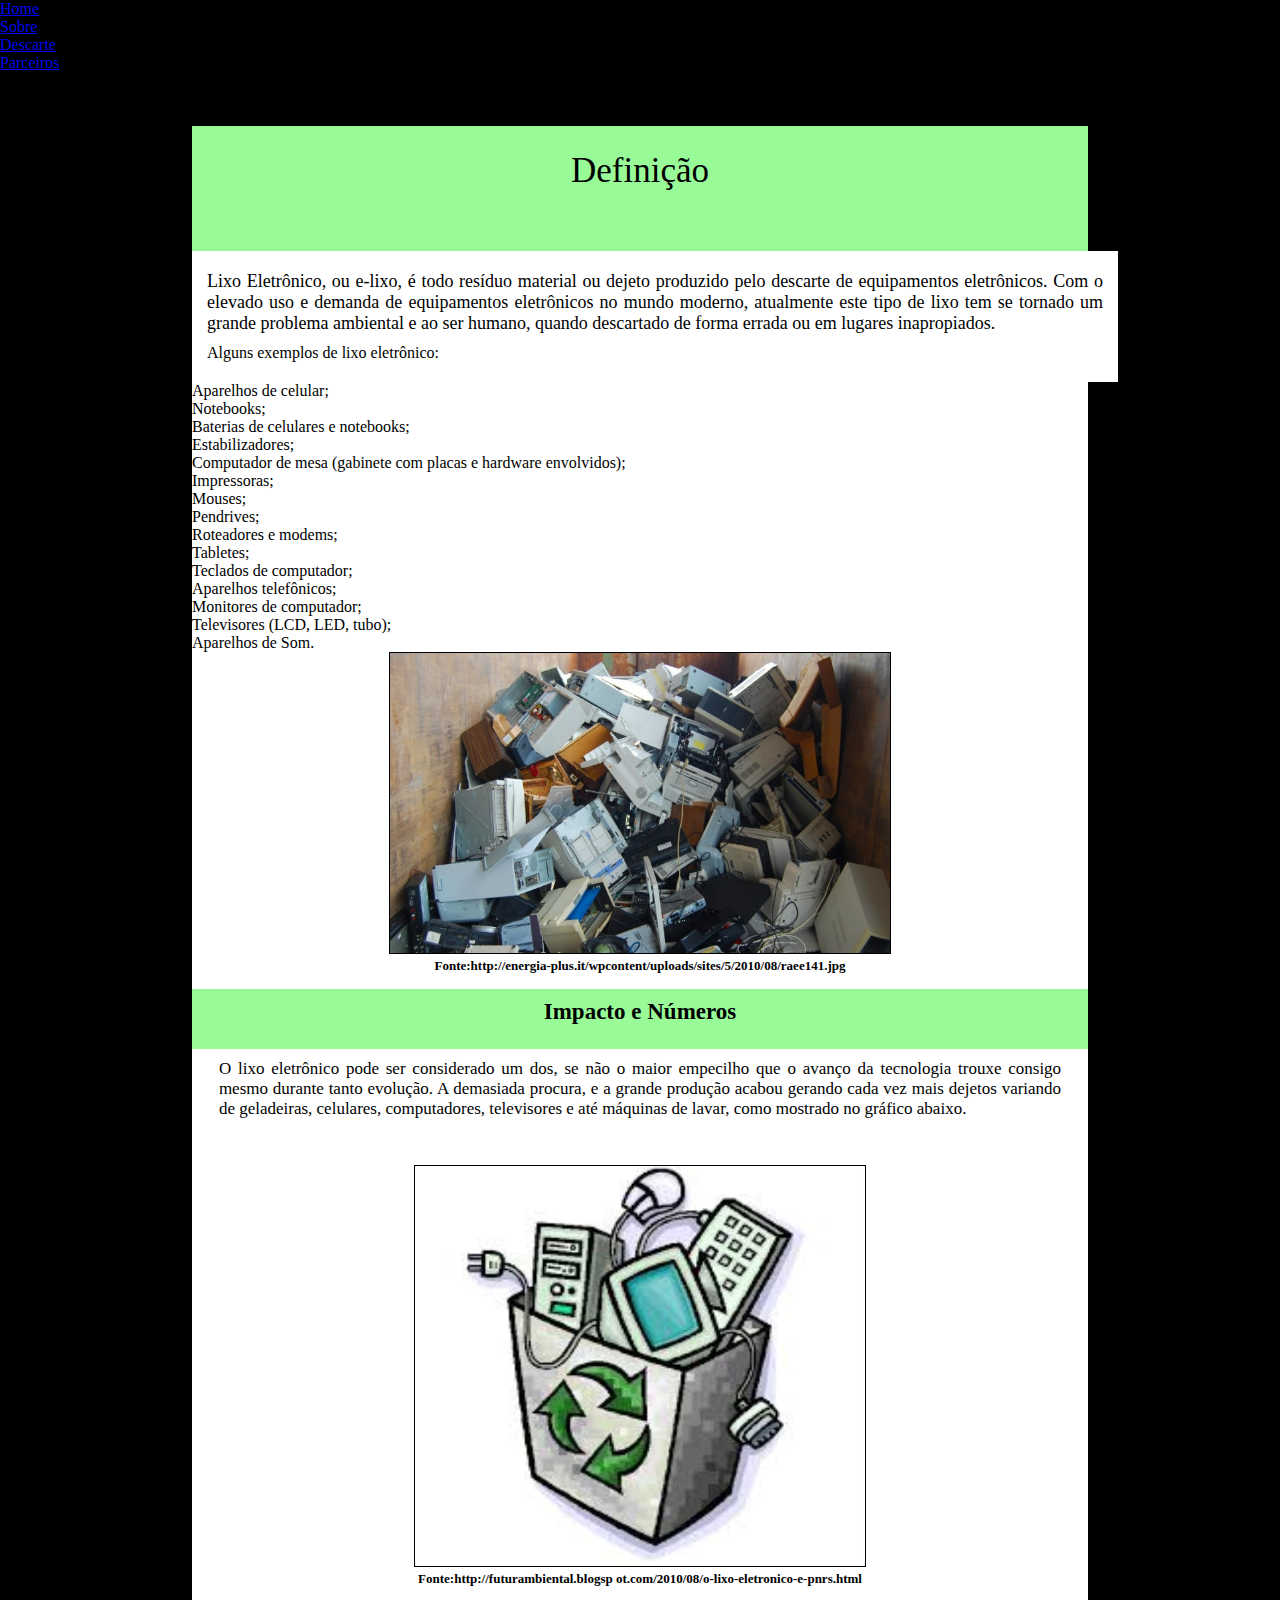
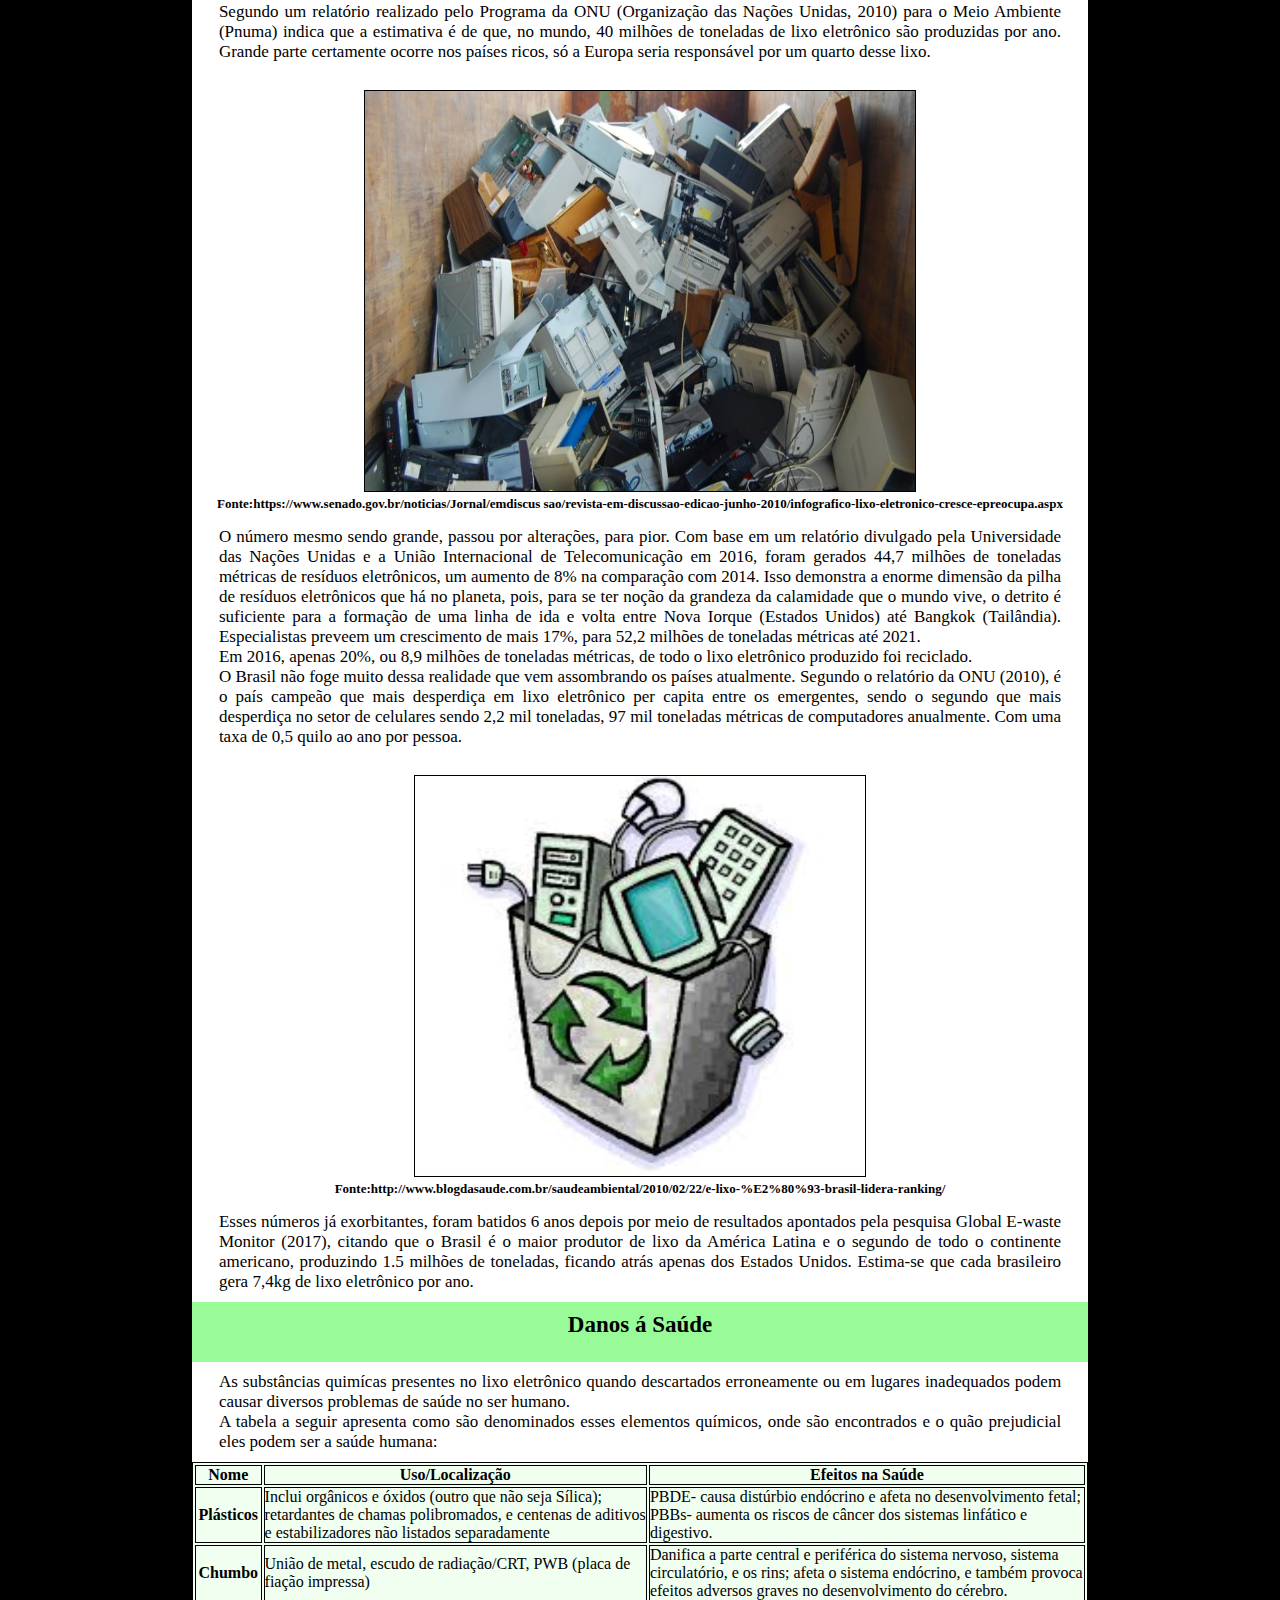
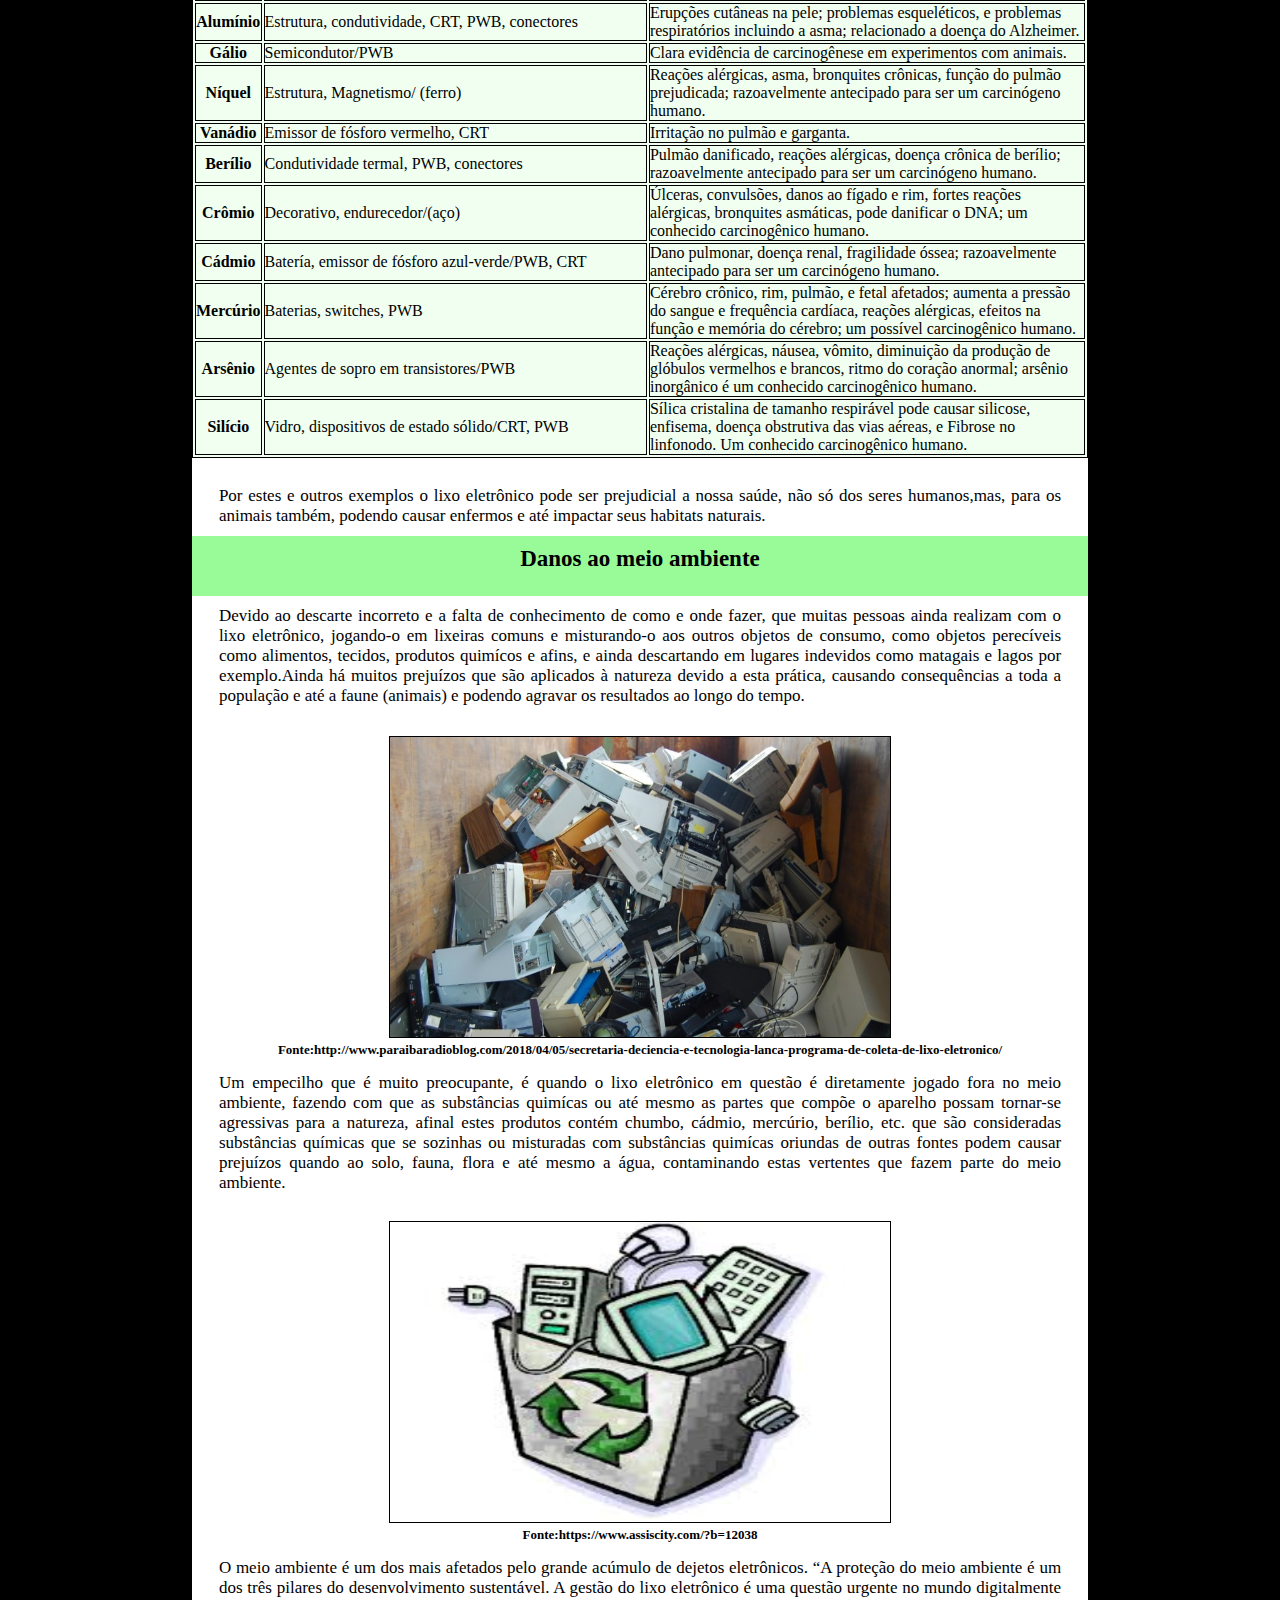
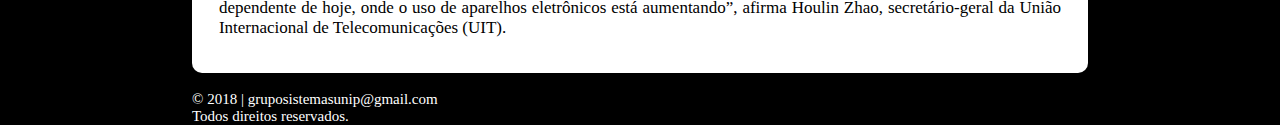
==== definicao.html @ 94b0175c "criando outras paginas e css da pagina definicao" ====
<!DOCTYPE html>
<html lang="en">
<head>
    <meta charset="UTF-8">
    <meta http-equiv="X-UA-Compatible" content="IE=edge">
    <meta name="viewport" content="width=device-width, initial-scale=1.0">
    <link rel="stylesheet" href="css/style.css">
    <!-- <link rel="shortcut icon" href="css/imagens/icone.ico" type="image/x-icon"/> -->
    <title>definicao</title>
</head>
<body>
    <div class="menu">
        <ul class="menu-list">
            <li><a href="index.html">Home</a></li>
            <li><a href="sobre.html">Sobre</a></li>
            <li><a href="descarte.html">Descarte</a></li>
            <li><a href="parceiros.html">Parceiros</a></li>
        </ul>
    </div>
    <br><br><br>
    <div class="wrap">
        <div class="titulo-div">
            <p class="tit">Definição</p>
        </div>
        <div class="subtitulo-div">
            <p class="subt">
                Lixo Eletrônico, ou e-lixo, é todo resíduo material ou dejeto produzido pelo descarte de equipamentos eletrônicos. Com o elevado uso e demanda de equipamentos eletrônicos no mundo moderno, atualmente este tipo de lixo tem se tornado um grande problema ambiental e ao ser humano, quando descartado de forma errada ou em lugares inapropiados.</p>
                <p class="subtn">Alguns exemplos de lixo eletrônico:</p>
            </p> 
        </div>
        <div class="lista">
            <ul>
                <li>Aparelhos de celular;</li>
                <li>Notebooks;</li>
                <li>Baterias de celulares e notebooks;</li>
                <li>Estabilizadores;</li>
                <li>Computador de mesa (gabinete com placas e hardware envolvidos);</li>
                <li>Impressoras;</li>
                <li>Mouses;</li>
                <li>Pendrives;</li>
                <li>Roteadores e modems;</li>
                <li>Tabletes;</li>
                <li>Teclados de computador;</li>
                <li>Aparelhos telefônicos;</li>
                <li>Monitores de computador;</li>
                <li>Televisores	(LCD, LED, tubo);</li>
                <li>Aparelhos de Som.</li>
            </ul>
        </div>
        <div id="lixo">
            <center>
                <img src="./css/img/1.jpeg" alt="Lixo eletrônico" height="300" width="500" border="1">
            </center>
            <h3>Fonte:http://energia-plus.it/wpcontent/uploads/sites/5/2010/08/raee141.jpg</h3>
            <div class="divc">
                <center>
                    <h1>Impacto e Números</h1>
                </center>
            </div>
            <p>
                O lixo eletrônico pode ser considerado um dos, se não o maior empecilho que o avanço da tecnologia trouxe consigo mesmo durante tanto evolução. A demasiada procura, e a grande produção acabou gerando cada vez mais dejetos variando de geladeiras, celulares, computadores, televisores e até máquinas de lavar, como mostrado no gráfico abaixo. 
            </p>
            <br><br>
            <center>
                <img src="./css/img/2.jpg" alt="Lixo eletrônico" height="400" width="450" border="1">
            </center>
            <h3>Fonte:http://futurambiental.blogsp ot.com/2010/08/o-lixo-eletronico-e-pnrs.html </h3>
            <p>
                Segundo um relatório realizado pelo Programa da ONU (Organização das Nações Unidas, 2010) para o Meio Ambiente (Pnuma) indica que a estimativa é de que, no mundo, 40 milhões de toneladas de lixo eletrônico são produzidas por ano. Grande parte certamente ocorre nos países ricos, só a Europa seria responsável por um quarto desse lixo.
            </p>
            <br>
            <center>
                <img src="./css/img/1.jpeg" alt="Lixo eletrônico" height="400" width="550" border="1">
            </center>
            <h3>Fonte:https://www.senado.gov.br/noticias/Jornal/emdiscus sao/revista-em-discussao-edicao-junho-2010/infografico-lixo-eletronico-cresce-epreocupa.aspx</h3>
            <p>
                O número mesmo sendo grande, passou por alterações, para pior. Com base em um relatório divulgado pela Universidade das Nações Unidas e a União Internacional de Telecomunicação em 2016, foram gerados 44,7 milhões de toneladas métricas de resíduos eletrônicos, um aumento de 8% na comparação com 2014. Isso demonstra a enorme dimensão da pilha de resíduos eletrônicos que há no planeta, pois, para se ter noção da grandeza da calamidade que o mundo vive, o detrito é suficiente para a formação de uma linha de ida e volta entre Nova Iorque (Estados Unidos) até Bangkok (Tailândia). Especialistas preveem um crescimento de mais 17%, para 52,2 milhões de toneladas métricas até 2021.<br />Em 2016, apenas 20%, ou 8,9 milhões de toneladas métricas, de todo o lixo eletrônico produzido foi reciclado. <br />O Brasil não foge muito dessa realidade que vem assombrando os países atualmente. Segundo o relatório da ONU (2010), é o país campeão que mais desperdiça em lixo eletrônico per capita entre os emergentes, sendo o segundo que mais desperdiça  no setor de celulares sendo 2,2 mil toneladas, 97 mil toneladas métricas de computadores anualmente. Com uma taxa de 0,5 quilo ao ano por pessoa.
            </p>
            <br>
            <center>
                <img src="./css/img/2.jpg" alt="Lixo eletrônico" height="400" width="450" border="1">
            </center>
            <h3>Fonte:http://www.blogdasaude.com.br/saudeambiental/2010/02/22/e-lixo-%E2%80%93-brasil-lidera-ranking/</h3>
            <p>
                Esses números já exorbitantes, foram batidos 6 anos depois por meio de resultados apontados pela pesquisa Global E-waste Monitor (2017), citando que o Brasil é o maior produtor de lixo da América Latina e o segundo de todo o continente americano, produzindo 1.5 milhões de toneladas, ficando atrás apenas dos Estados Unidos.  Estima-se que cada brasileiro gera 7,4kg de lixo eletrônico por ano.
            </p>
            <div class="divc">
                <center>
                    <h1>Danos á Saúde</h1>
                </center>
            </div>
            <p>
                As substâncias quimícas presentes no lixo eletrônico quando descartados erroneamente ou em lugares inadequados podem causar diversos problemas de saúde no ser humano.<br />A tabela a seguir apresenta como são denominados esses elementos químicos, onde são encontrados e o quão prejudicial eles podem ser a saúde humana:<br />
            </p>

            <table>
                <tr> 
                    <th> Nome </th>
                    <th> Uso/Localização </th>
                    <th> Efeitos na Saúde </th>
                </tr>
                <tr> 
                    <th> Plásticos </th>
                    <td> Inclui orgânicos e óxidos (outro que não seja Sílica); retardantes de chamas polibromados, e centenas de aditivos e estabilizadores não listados separadamente </td> 
                    <td> PBDE- causa distúrbio endócrino e afeta no desenvolvimento fetal; PBBs- aumenta os riscos de câncer dos sistemas linfático e digestivo. </td> 
                </tr>
                <tr> 
                    <th> Chumbo </th>
                    <td> União de metal, escudo de radiação/CRT, PWB (placa de fiação impressa) </td>
                    <td> Danifica a parte central e periférica do sistema nervoso, sistema circulatório, e os rins; afeta o sistema endócrino, e também provoca efeitos adversos graves no desenvolvimento do cérebro. </td> 
                </tr>
                <tr> 
                    <th> Alumínio </th>
                    <td> Estrutura, condutividade, CRT, PWB, conectores </td>
                    <td> Erupções cutâneas na pele; problemas esqueléticos, e problemas respiratórios incluindo a asma; relacionado a doença do Alzheimer. </td>
                </tr>
                <tr> 
                    <th> Gálio </th>
                    <td> Semicondutor/PWB </td>
                    <td> Clara evidência de carcinogênese em experimentos com animais. </td> 
                </tr>
                <tr> 
                    <th> Níquel </th>
                    <td> Estrutura, Magnetismo/ (ferro) </td> 
                    <td> Reações alérgicas, asma, bronquites crônicas, função do pulmão prejudicada; razoavelmente antecipado para ser um carcinógeno humano. </td>
                </tr>
                <tr> 
                    <th> Vanádio </th> 
                    <td> Emissor de fósforo vermelho, CRT </td> 
                    <td> Irritação no pulmão e garganta. </td> 
                </tr>
                <tr> 
                    <th> Berílio </th> 
                    <td> Condutividade termal, PWB, conectores </td> 
                    <td> Pulmão danificado, reações alérgicas, doença crônica de berílio; razoavelmente antecipado para ser um carcinógeno humano. </td> 
                </tr>
                <tr> 
                    <th> Crômio </th> 
                    <td> Decorativo, endurecedor/(aço) </td> 
                    <td> Úlceras, convulsões, danos ao fígado e rim, fortes reações alérgicas, bronquites asmáticas, pode danificar o DNA; um conhecido carcinogênico humano. </td> 
                </tr>
                <tr> 
                    <th> Cádmio </th> 
                    <td> Batería, emissor de fósforo azul-verde/PWB, CRT </td> 
                    <td> Dano pulmonar, doença renal, fragilidade óssea; razoavelmente antecipado para ser um carcinógeno humano. </td> 
                </tr>
                <tr> 
                    <th> Mercúrio </th> 
                    <td> Baterias, switches, PWB  </td> 
                    <td> Cérebro crônico, rim, pulmão, e fetal afetados; aumenta a pressão do sangue e frequência cardíaca, reações alérgicas, efeitos na função e memória do cérebro; um possível carcinogênico humano. </td> 
                </tr>
                <tr> 
                    <th> Arsênio </th> 
                    <td> Agentes de sopro em transistores/PWB </td> 
                    <td> Reações alérgicas, náusea, vômito, diminuição da produção de glóbulos vermelhos e brancos, ritmo do coração anormal; arsênio inorgânico é um conhecido carcinogênico humano. </td> 
                </tr>
                <tr> 
                    <th> Silício </th> 
                    <td> Vidro, dispositivos de estado sólido/CRT, PWB </td> 
                    <td> Sílica cristalina de tamanho respirável pode causar silicose, enfisema, doença obstrutiva das vias aéreas, e  Fibrose no linfonodo. Um conhecido carcinogênico humano. </td> 
                </tr>
            </table>
            <br>

            <p>
                Por estes e outros exemplos o lixo eletrônico pode ser prejudicial a nossa saúde, não só dos seres humanos,mas, para os animais também, podendo causar enfermos e até impactar seus habitats naturais. <br />
            </p>

            <div class="divc">
                <center>
                    <h1>Danos ao meio ambiente</h1>
                </center>
            </div>
            <p>
                Devido ao descarte incorreto e a falta de conhecimento de como e onde fazer, que muitas pessoas ainda realizam com o lixo eletrônico, jogando-o em lixeiras comuns e misturando-o aos outros objetos de consumo, como objetos perecíveis como alimentos, tecidos, produtos quimícos e afins, e ainda descartando em lugares indevidos como matagais e lagos por exemplo.Ainda há muitos prejuízos que são aplicados à natureza devido a esta prática, causando consequências a toda a população e até a faune (animais) e podendo agravar os resultados ao longo do tempo.<br /><br />
            </p>

            <center>
                <img src="./css/img/1.jpeg" alt="Lixo eletrônico" height="300" width="500" border="1">
            </center>
            
            <h3>Fonte:http://www.paraibaradioblog.com/2018/04/05/secretaria-deciencia-e-tecnologia-lanca-programa-de-coleta-de-lixo-eletronico/</h3>

            <p>
                Um empecilho que é muito preocupante, é quando o lixo eletrônico em questão é diretamente jogado fora no meio ambiente, fazendo com que as substâncias quimícas ou até mesmo as partes que compõe o aparelho possam tornar-se agressivas para a natureza, afinal estes produtos contém chumbo, cádmio, mercúrio, berílio, etc. que são consideradas substâncias químicas que se sozinhas ou misturadas com substâncias quimícas oriundas de outras fontes podem causar prejuízos quando ao solo, fauna, flora e até mesmo a água, contaminando estas vertentes que fazem parte do meio ambiente.
            </p>
            <br>
            <center>
                <img src="./css/img/2.jpg" alt="Lixo eletrônico" height="300" width="500" border="1">
            </center>

            <h3>Fonte:https://www.assiscity.com/?b=12038</h3>
            <p>
                O meio ambiente é um dos mais afetados pelo grande acúmulo de dejetos eletrônicos. 
                “A proteção do meio ambiente é um dos três pilares do desenvolvimento sustentável. A gestão do lixo eletrônico é uma questão urgente no mundo digitalmente dependente de hoje, onde o uso de aparelhos eletrônicos está aumentando”, afirma Houlin Zhao, secretário-geral da União Internacional de Telecomunicações 
                (UIT).
            </p>
        </div>
    </div>
    <div class="footer-page">
        <p class="classep">
            &#169 2018 | gruposistemasunip@gmail.com<br>Todos direitos reservados. 
        </p>
    </div>
</body>
</html>
---- css/style.css ----
* {
    padding: 0;
    margin: 0
}
body {
    background-color: #000;
} 
/* index */
.bg-preto{
    margin:0;
    width: 100%;
    height: 100%;
    background: rgba(0, 0, 0, 0.8);
    position:absolute;
    z-index:1;
} 
.bg-branco{
    margin-top:10%;
    margin-left:10%;
    width: 800px;
    height: 250px;
    position:absolute;
    z-index:2;
    text-align:justify;
} 
p.tx-index{
    font-family:'safeplace';
    font-size:40px;
    color:#fff;
    text-align:justify;
} 
.tx-botao{
    word-spacing:1px;
    letter-spacing:2px;
    font-size:25px;
    color:#000;
    text-align: center;
    vertical-align:center;
    font-family:'lastyears';
} 
.botao-site{
    margin-top:2%;
    padding-top:18px;
    width:250px;
    height:80px;
    background: rgba(252, 255, 255, 0.5);
    border-color:#000;
    border-style:solid;
    border-radius:10px;
    z-index: 3;
    position:absolute;
} 

/* footer index*/
.footer{
    position: absolute;
    background-color: #000000;
    height: 70px;
    width: 100%;
    z-index: 1;
    bottom:0px;
} 
p.classep{
    font-family:'roboto';
    color:#fff;
    font-size:15px;
    margin-left:15%;
    margin-top: 18px;
}

/* definicao */

.wrap{
    width:auto;
    height:auto;
    margin-left:15%;
    margin-right:15%;
    background-color: #fff;
    border-radius:10px;
    padding-bottom:25px;
} 
.titulo-div{
    width:100%;
    height:100px;
    padding-top:25px;
    background-color:#98FB98;
}
p.tit{
    font-size:35px;
    font-family:'lastyears';
    text-align:center;
    color:#000;
} 
.subtitulo-div{
    width:100%;
    height:auto;
    padding-top:20px;
    padding-bottom: 20px;
    background-color:#fff;
    padding-left:15px;
    padding-right:15px;
}
p.subt{
    font-size:18px;
    text-align:justify;
    font-family:'lucida';
    padding-bottom:10px;
} 
p.subt-n{
    font-size:18px;
    text-align:justify;
    font-family:'lucida';
    padding-bottom:10px;
    font-weight: 900;
}
#lista ul{
    list-style-type:disc;
    margin-left:10px;
    margin-bottom:20px;
    list-style-position: inside;
} 
#lista ul li{
    list-style-type:disc;
    font-size:17px;
    color:#000;
    font-family:'lucida';
    margin-right: 3%;
    text-align:justify;
} 
#lixo h2{
    font-size:14px;
    font-family:'lucida';
    font-style:italic;
    color:#000;
    margin-left: 3%;
    margin-right: 3%;
    text-align: justify;
} 
#lixo h1{
    font-size:23px;
    font-family:'lastyears';
    color:#000;
    margin-bottom:10px;
}
#lixo a{
    font-size:17px;
    color:#000;
    font-family:'lucida';
    text-align:justify;
    margin-top: 10px;
    margin-bottom:10px;
} 
#lixo p{
    font-size:17px;
    color:#000;
    font-family:'lucida';
    margin-left: 3%;
    margin-right: 3%;
    text-align:justify;
    margin-top:10px;
    margin-bottom:10px;
} 
#lixo table, th, td{
    border: 1px solid black;
    background-color: Honeydew;
    font-family: 'lucida';
} 
#lixo h3{
    font-size:13px;
    font-family:'roboto';
    text-align:center;
    margin-bottom: 15px;
    color:#000;
} 
#lixo strong{
    font-size:18px;
    color:#000;
    font-family:'lucida';
    font-weight:900;
    margin-left: 3%;
    margin-right: 3%;
    text-align:justify;
} 
.divc{
    width:100%;
    height:50px;
    background-color:#98FB98;
    padding-top:10px;
    padding-left: auto;
    padding-right:auto;
}
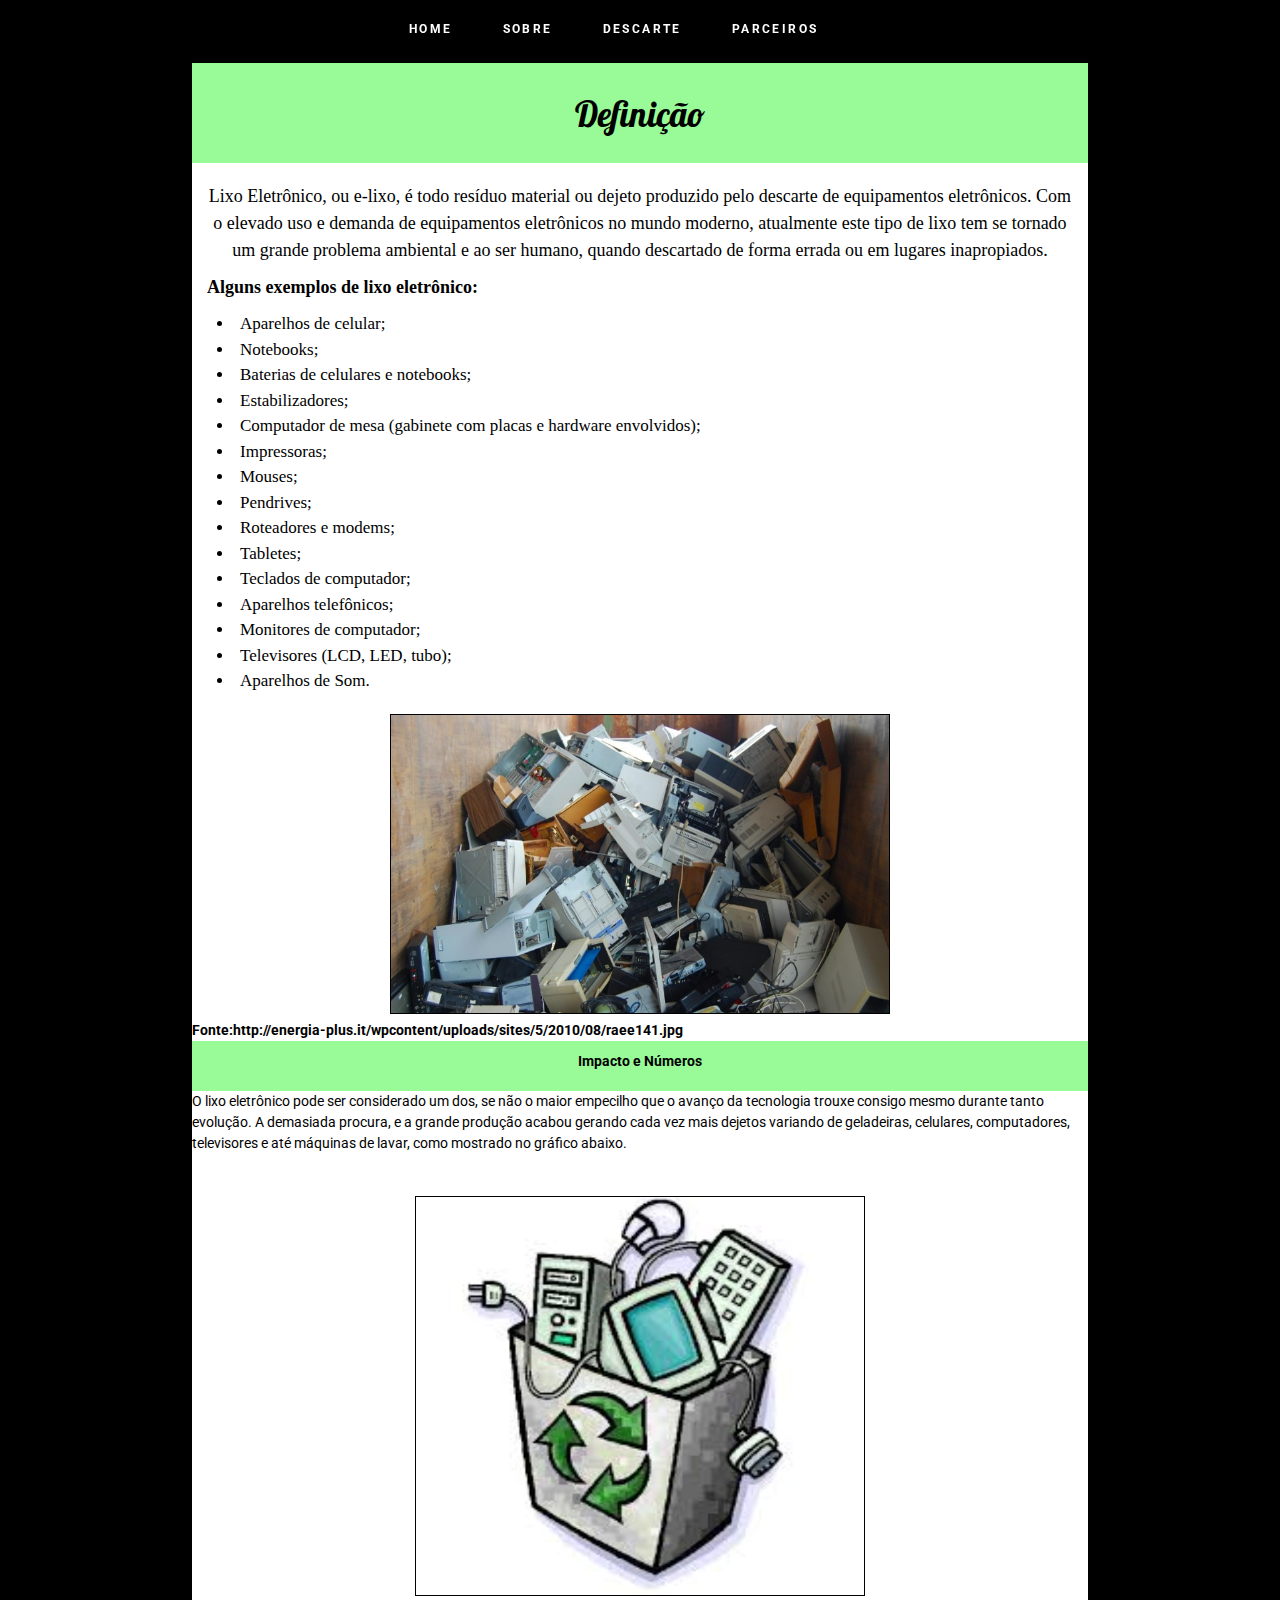
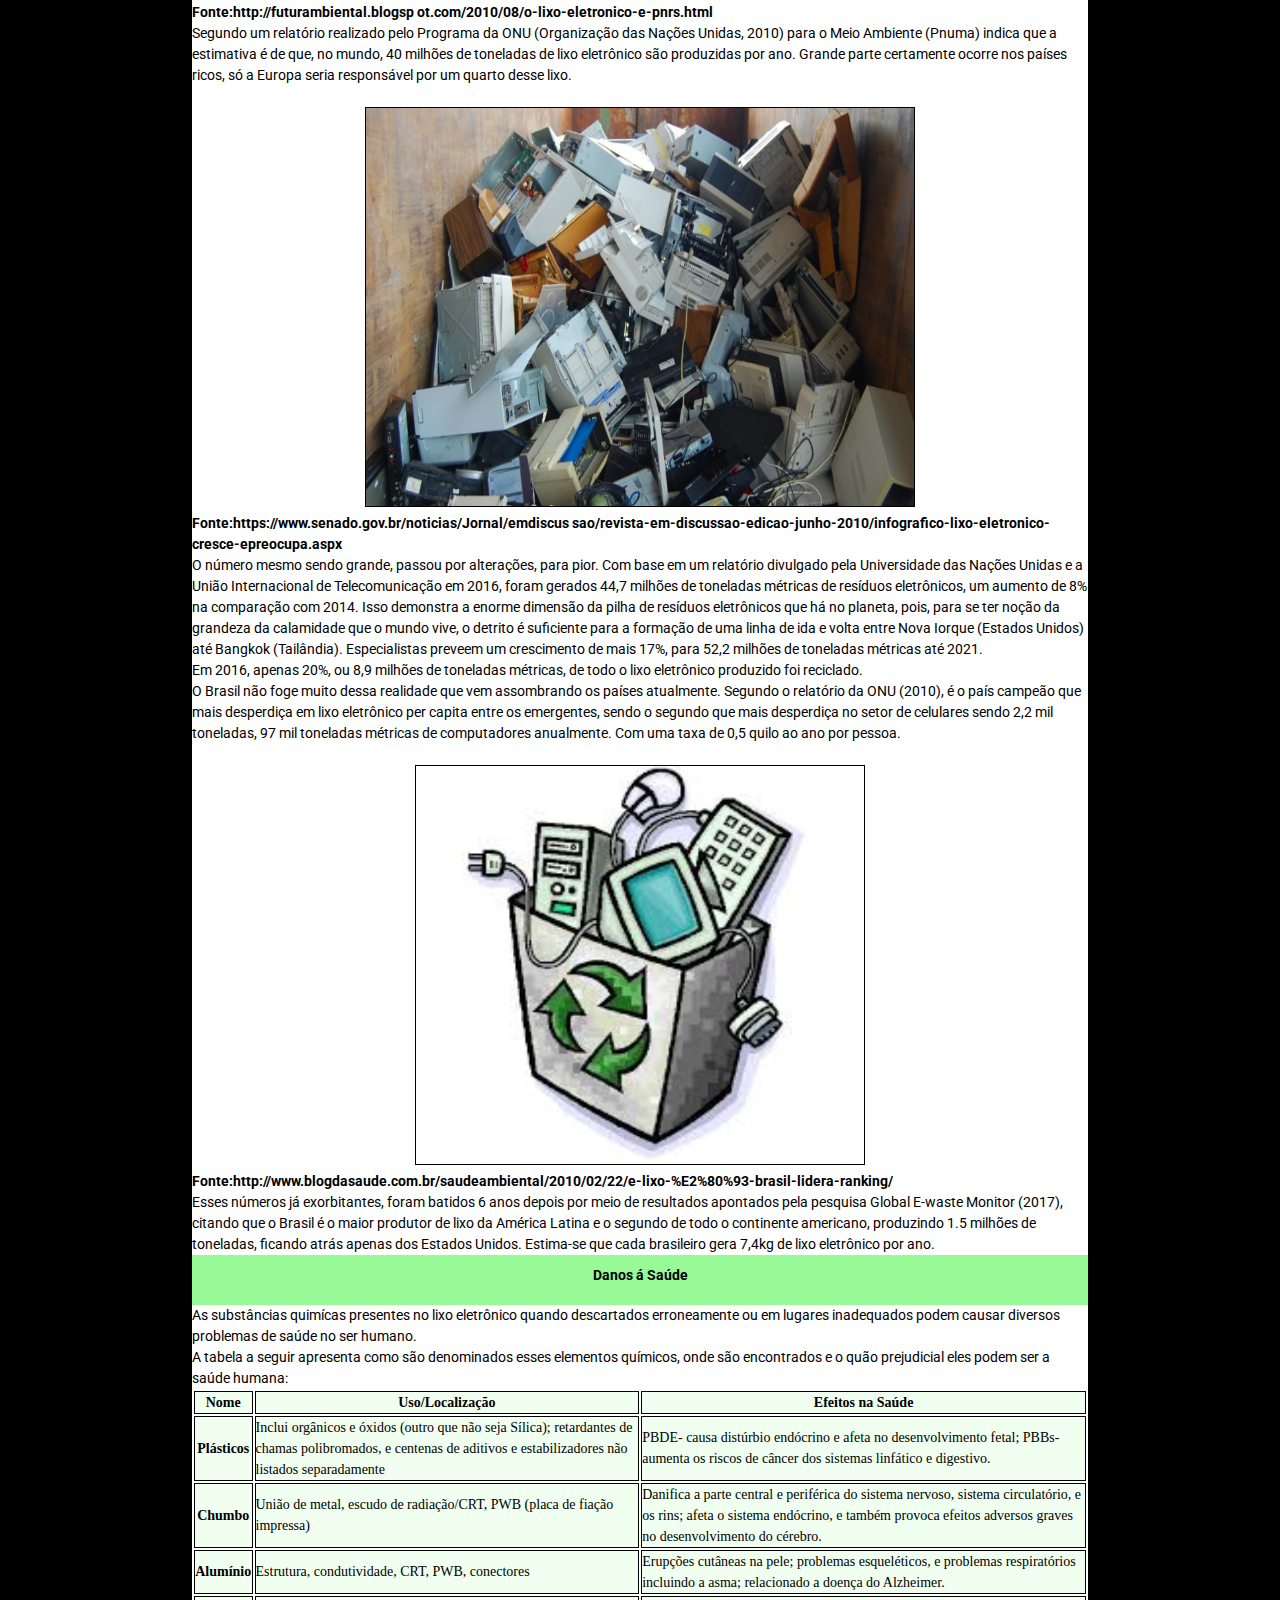
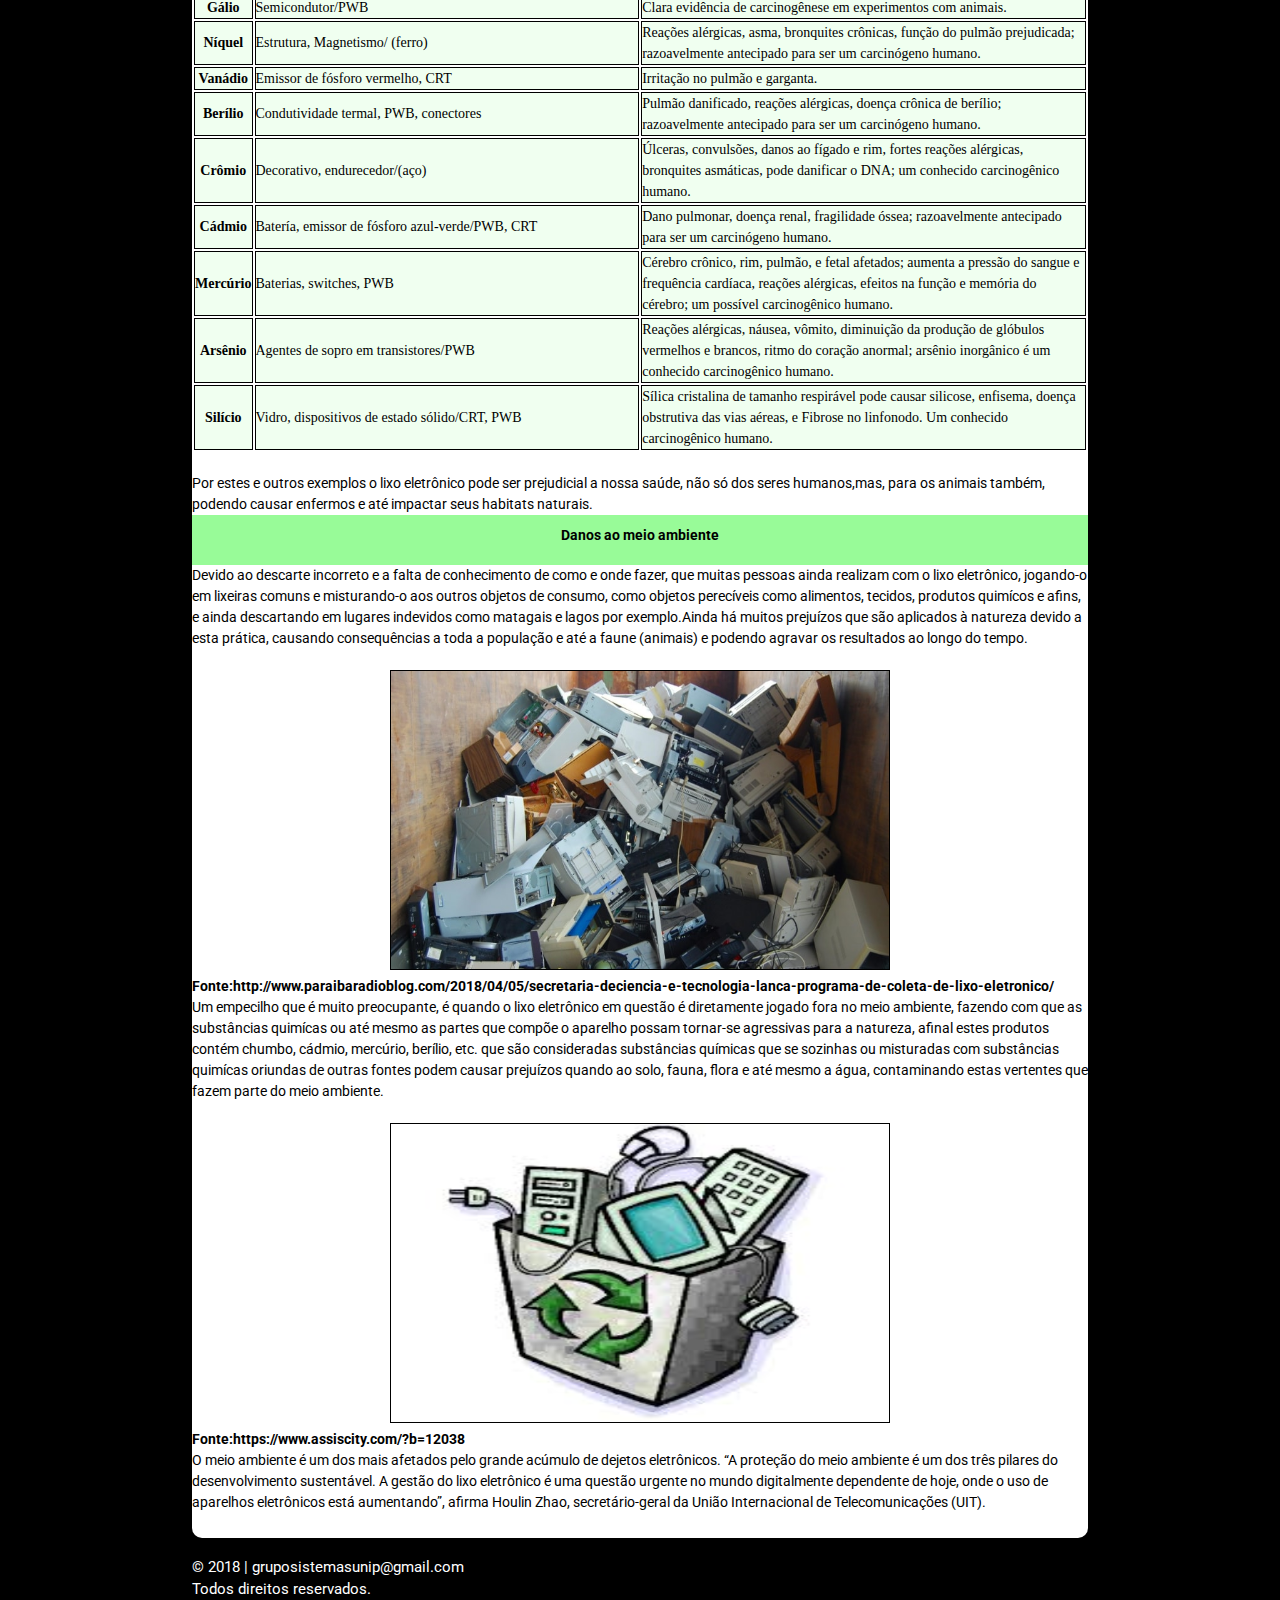
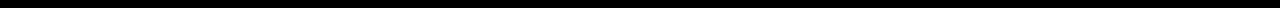
==== commit 03dfa0ef: "configurando font-family" ====
--- a/definicao.html
+++ b/definicao.html
@@ -24,10 +24,10 @@
         </div>
         <div class="subtitulo-div">
             <p class="subt">
-                Lixo Eletrônico, ou e-lixo, é todo resíduo material ou dejeto produzido pelo descarte de equipamentos eletrônicos. Com o elevado uso e demanda de equipamentos eletrônicos no mundo moderno, atualmente este tipo de lixo tem se tornado um grande problema ambiental e ao ser humano, quando descartado de forma errada ou em lugares inapropiados.</p>
-                <p class="subtn">Alguns exemplos de lixo eletrônico:</p>
-            </p> 
-        </div>
+                Lixo Eletrônico, ou e-lixo, é todo resíduo material ou dejeto produzido pelo descarte de equipamentos eletrônicos. Com o elevado uso e demanda de equipamentos eletrônicos no mundo moderno, atualmente este tipo de lixo tem se tornado um grande problema ambiental e ao ser humano, quando descartado de forma errada ou em lugares inapropiados.
+            </p>               
+        </div>
+        <p class="subt-n">Alguns exemplos de lixo eletrônico:</p>
         <div class="lista">
             <ul>
                 <li>Aparelhos de celular;</li>
--- a/css/style.css
+++ b/css/style.css
@@ -1,11 +1,87 @@
+/* fonts */
+@import url('https://fonts.googleapis.com/css2?family=Kaushan+Script&display=swap');
+@import url('https://fonts.googleapis.com/css2?family=Kaushan+Script&family=Roboto:ital,wght@0,400;0,700;1,300&display=swap');
+@import url('https://fonts.googleapis.com/css2?family=Roboto+Slab:wght@300;400&display=swap');
+@import url('https://fonts.googleapis.com/css2?family=Lobster&display=swap');
+
+/* @font-face {font-family: safeplace;src: url('fontes/safeplace.ttf');} 
+@font-face{font-family: lastyears;src: url('fontes/lasteryears.ttf');} 
+@font-face{font-family: roboto;src: url('fontes/roboto.ttf');} 
+@font-face{font-family: robot-bold;src: url('fontes/Roboto-Bold.ttf');} 
+@font-face{font-family: lucida;src: url('fontes/lucida.ttf');}  */
+
 * {
     padding: 0;
     margin: 0
 }
 body {
     background-color: #000;
+    font-family: 'Lucida Sans', 'Lucida Sans Regular', 'Lucida Grande', 'Lucida Sans Unicode', Geneva, Verdana, sans-serif;
+} 
+*, *:after, *:before{
+    margin: 0;
+    padding: 0;
+    box-sizing: border-box;
+    font-family: 'Roboto';
+    font-size: 14px;
+    line-height: 1.5;
 } 
 /* index */
+/* figure */
+.crossfade > figure {
+    animation: imageAnimation 30s linear infinite 0s;
+    backface-visibility: hidden;
+    background-size: cover;
+    background-position: center center;
+    color: transparent;
+    height: 100%;
+    left: 0px;
+    opacity: 0;
+    position: absolute;
+    top: 0px;
+    width: 100%;
+    z-index: 0;
+} 
+.crossfade > figure:nth-child(1) {
+    background-image: url('./img/1.jpeg');
+} 
+.crossfade > figure:nth-child(2) {
+    animation-delay: 6s;
+    background-image:url('./img/2.jpg');
+} 
+.crossfade > figure:nth-child(3) {
+    background-image: url('./img/1.jpeg');
+    animation-delay: 12s;
+}
+.crossfade > figure:nth-child(4) {
+    background-image: url('./img/2.jpg');
+    animation-delay: 18s;
+}
+.crossfade > figure:nth-child(5) {
+    background-image: url('./img/1.jpeg');
+    animation-delay: 24s;
+}
+
+@keyframes imageAnimation{ 
+    0% {
+        animation-timing-function: ease-in;
+        opacity: 0;
+    } 
+    8% {
+        animation-timing-function: ease-out;
+        opacity: 1;
+    } 
+    17% {
+        opacity: 1;
+    } 
+    25% {
+        opacity: 0;
+    } 
+    100% {
+        opacity: 0;
+    } 
+}
+
 .bg-preto{
     margin:0;
     width: 100%;
@@ -24,7 +100,7 @@
     text-align:justify;
 } 
 p.tx-index{
-    font-family:'safeplace';
+    font-family:'Kaushan Script', serif;
     font-size:40px;
     color:#fff;
     text-align:justify;
@@ -36,7 +112,7 @@
     color:#000;
     text-align: center;
     vertical-align:center;
-    font-family:'lastyears';
+    font-family:'Roboto Slab';
 } 
 .botao-site{
     margin-top:2%;
@@ -61,11 +137,67 @@
     bottom:0px;
 } 
 p.classep{
-    font-family:'roboto';
+    font-family:'Roboto';
     color:#fff;
     font-size:15px;
     margin-left:15%;
     margin-top: 18px;
+}
+
+/* menu */
+.menu{
+    background-color: rgba(0, 0, 0, 0.7);
+    text-align:center;
+    padding-left: 30%;
+    position:fixed;
+    width:100%;
+}
+.menu .menu-list, .menu .sub-menu{
+    list-style: none;
+} 
+.menu a{
+    color: #fff;
+    text-decoration: none;
+    display: block;
+    cursor: pointer;
+    text-transform: uppercase;
+    font-size: 12px;
+    font-weight: 700;
+    letter-spacing:0.2em;
+} 
+.menu > .menu-list > li{
+    float: left;
+    position: relative;
+} 
+.menu > .menu-list > li > a {
+    padding: 20px;
+    margin: 0 5px;
+} 
+.menu > .menu-list > li:hover a {
+    background: rgba(152, 251, 152, 0.3);
+} 
+.menu > .menu-list > li:hover > .sub-menu {
+    display: block;
+} 
+.menu > .menu-list > li > .sub-menu {
+    position: absolute;
+    top: 50px;
+    left: 5px;
+    background-color: rgba(0, 0, 0, 0.6);
+    min-width: 200px;
+    z-index: 1000;
+    display: none;
+} 
+.menu > .menu-list > li > .sub-menu > li > a {
+    padding: 10px 20px;
+} 
+.menu:after {
+    content: '.';
+    display: block;
+    clear: both;
+    visibility: hidden;
+    line-height: 0;
+    height: 0;
 }
 
 /* definicao */
@@ -87,7 +219,7 @@
 }
 p.tit{
     font-size:35px;
-    font-family:'lastyears';
+    font-family:'Lobster';
     text-align:center;
     color:#000;
 } 
@@ -95,31 +227,32 @@
     width:100%;
     height:auto;
     padding-top:20px;
-    padding-bottom: 20px;
     background-color:#fff;
     padding-left:15px;
     padding-right:15px;
 }
 p.subt{
     font-size:18px;
-    text-align:justify;
+    text-align: center;
     font-family:'lucida';
     padding-bottom:10px;
 } 
-p.subt-n{
+.subt-n{
     font-size:18px;
     text-align:justify;
     font-family:'lucida';
     padding-bottom:10px;
+    padding-left: 15px;
     font-weight: 900;
 }
-#lista ul{
+.lista ul{
     list-style-type:disc;
     margin-left:10px;
     margin-bottom:20px;
     list-style-position: inside;
-} 
-#lista ul li{
+    padding-left: 15px;
+} 
+.lista ul li{
     list-style-type:disc;
     font-size:17px;
     color:#000;
@@ -127,22 +260,22 @@
     margin-right: 3%;
     text-align:justify;
 } 
-#lixo h2{
+.lixo h2{
     font-size:14px;
-    font-family:'lucida';
+    font-family:'Lobster';
     font-style:italic;
     color:#000;
     margin-left: 3%;
     margin-right: 3%;
     text-align: justify;
 } 
-#lixo h1{
+.lixo h1{
     font-size:23px;
-    font-family:'lastyears';
+    font-family:'Lobster';
     color:#000;
     margin-bottom:10px;
 }
-#lixo a{
+.lixo a{
     font-size:17px;
     color:#000;
     font-family:'lucida';
@@ -150,7 +283,7 @@
     margin-top: 10px;
     margin-bottom:10px;
 } 
-#lixo p{
+.lixo p{
     font-size:17px;
     color:#000;
     font-family:'lucida';
@@ -160,19 +293,19 @@
     margin-top:10px;
     margin-bottom:10px;
 } 
-#lixo table, th, td{
+.lixo table, th, td{
     border: 1px solid black;
     background-color: Honeydew;
     font-family: 'lucida';
 } 
-#lixo h3{
+.lixo h3{
     font-size:13px;
     font-family:'roboto';
     text-align:center;
     margin-bottom: 15px;
     color:#000;
 } 
-#lixo strong{
+.lixo strong{
     font-size:18px;
     color:#000;
     font-family:'lucida';
@@ -189,3 +322,18 @@
     padding-left: auto;
     padding-right:auto;
 }
+/* footer */
+.footer-page{
+    position: absolute;
+    background-color: #000000;
+    height: 70px;
+    width: 100%;
+    z-index: 1;
+} 
+p.classepi{
+    font-family:'roboto';
+    color:#fff;
+    font-size:15px;
+    margin-left:10%;
+    margin-top: 18px;
+} 
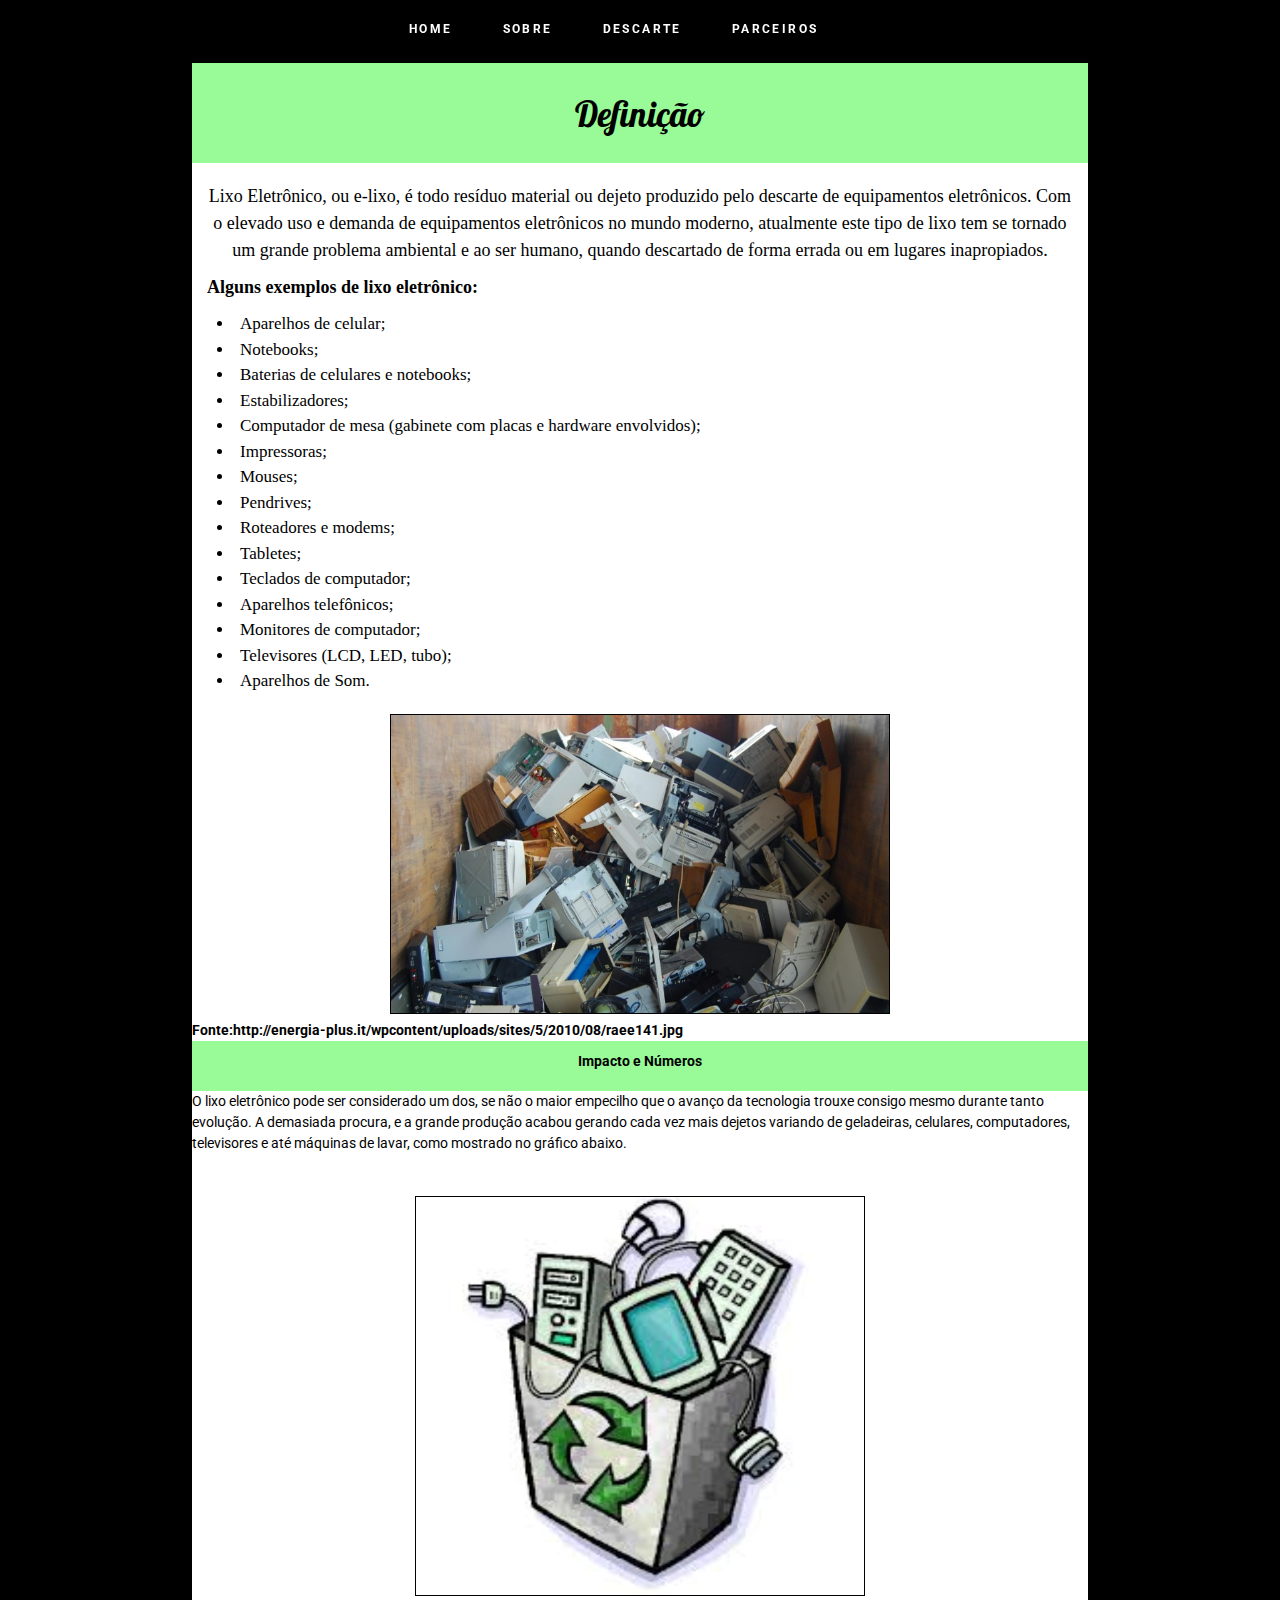
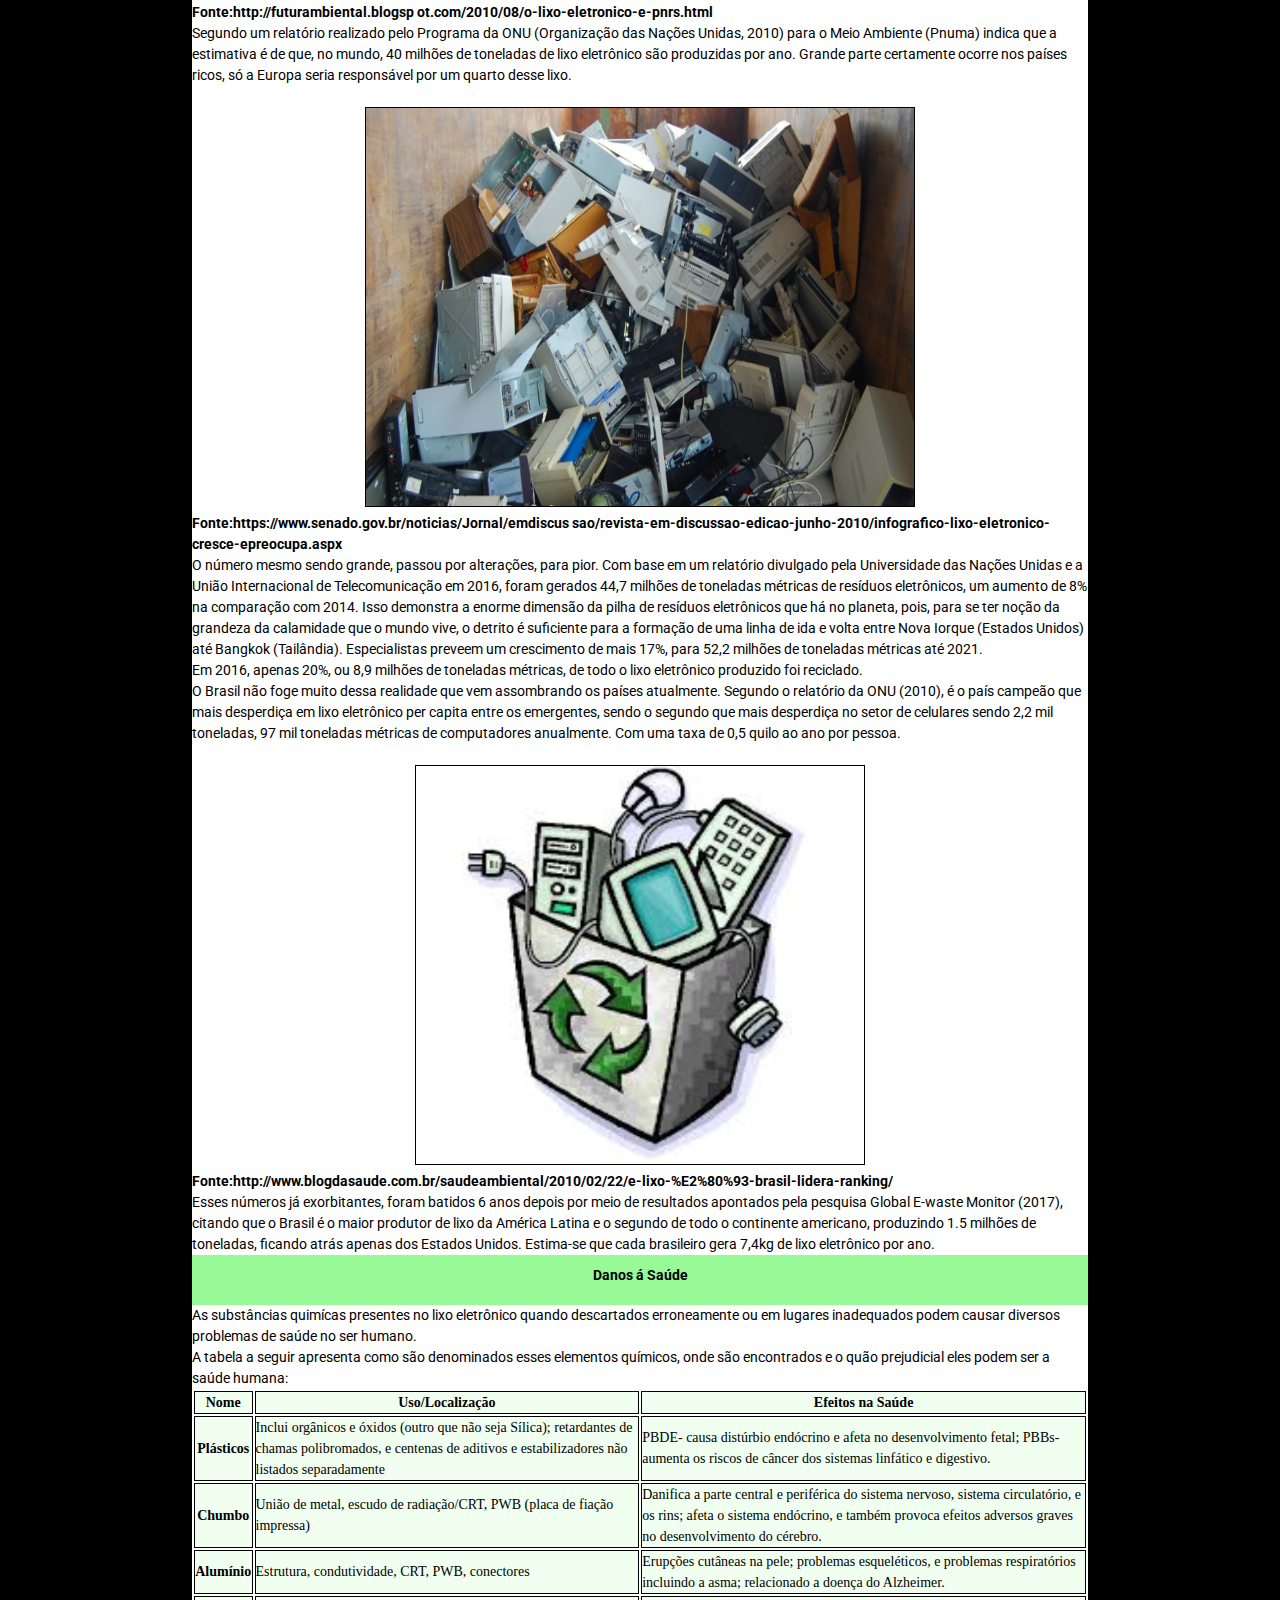
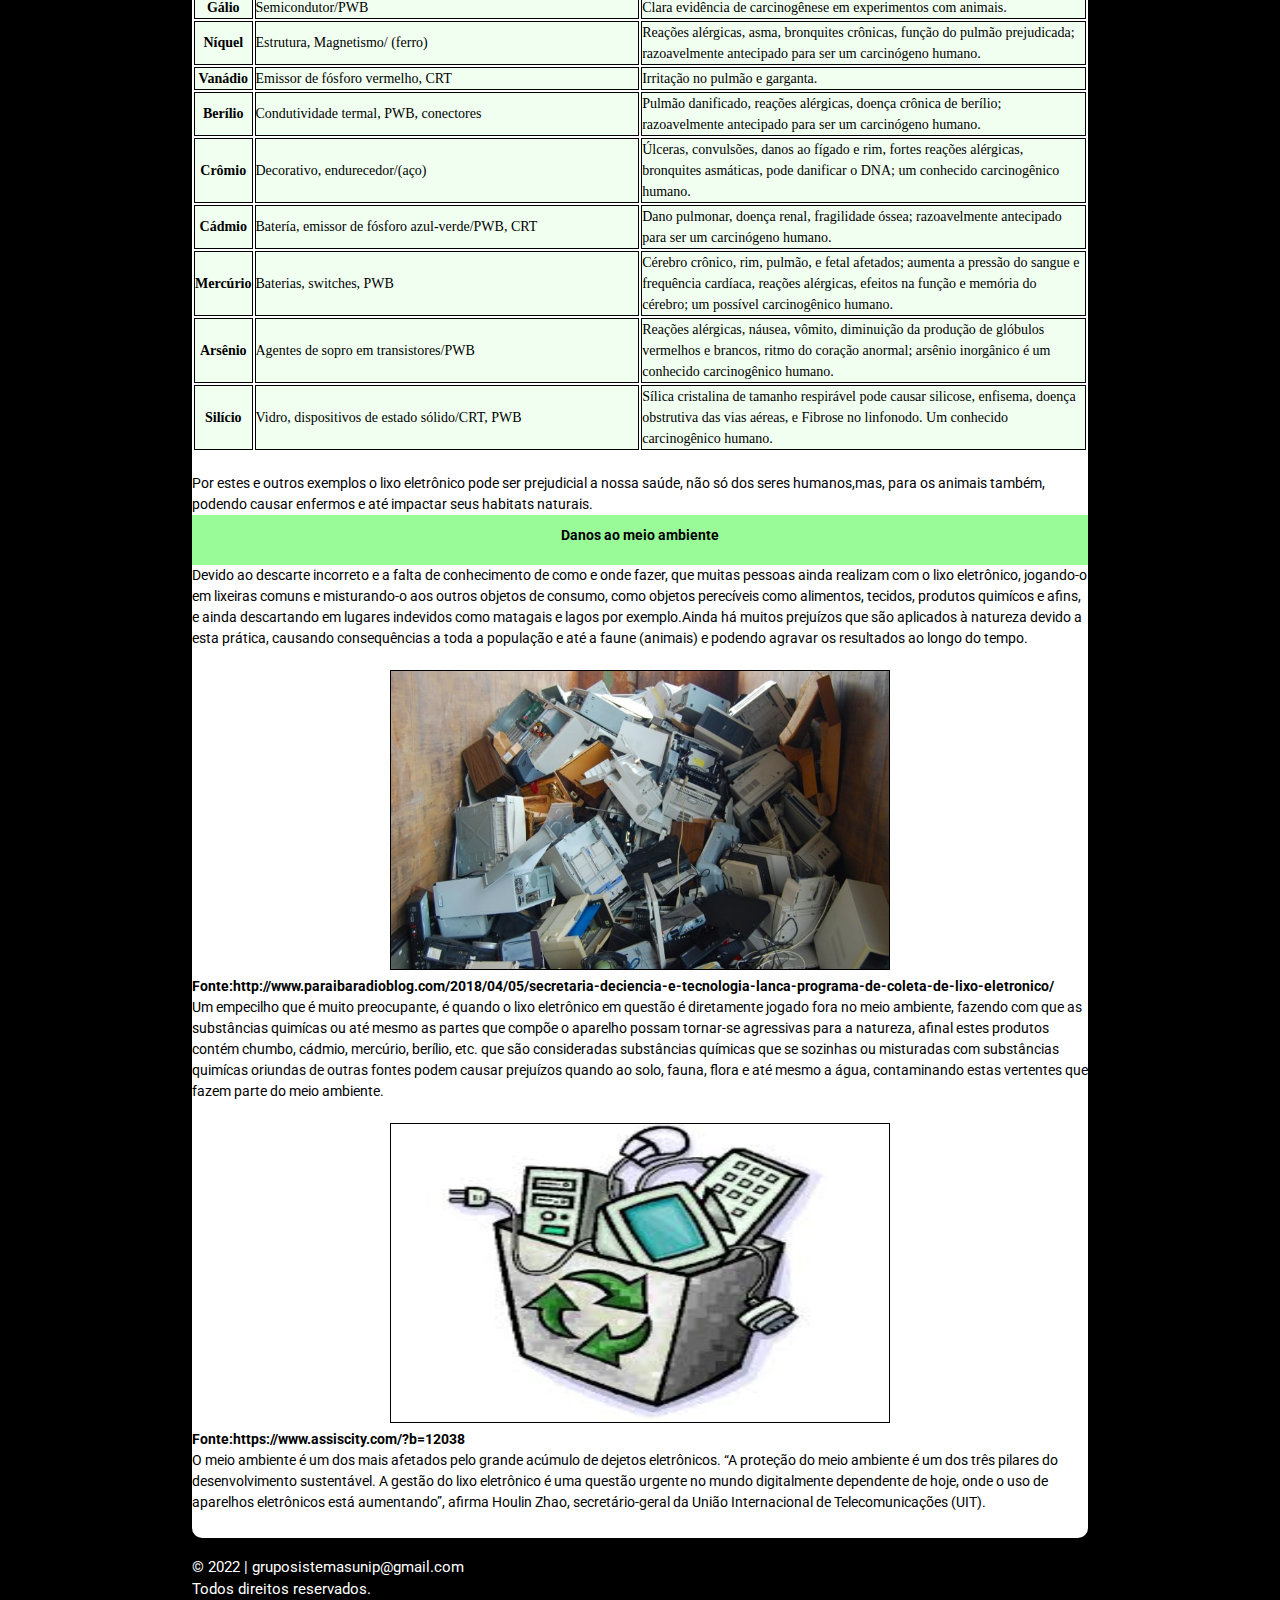
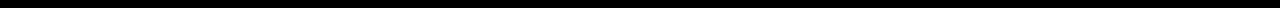
==== commit 3e63e3ad: "criando aba descarte" ====
--- a/definicao.html
+++ b/definicao.html
@@ -199,7 +199,7 @@
     </div>
     <div class="footer-page">
         <p class="classep">
-            &#169 2018 | gruposistemasunip@gmail.com<br>Todos direitos reservados. 
+            &#169 2022 | gruposistemasunip@gmail.com<br>Todos direitos reservados. 
         </p>
     </div>
 </body>
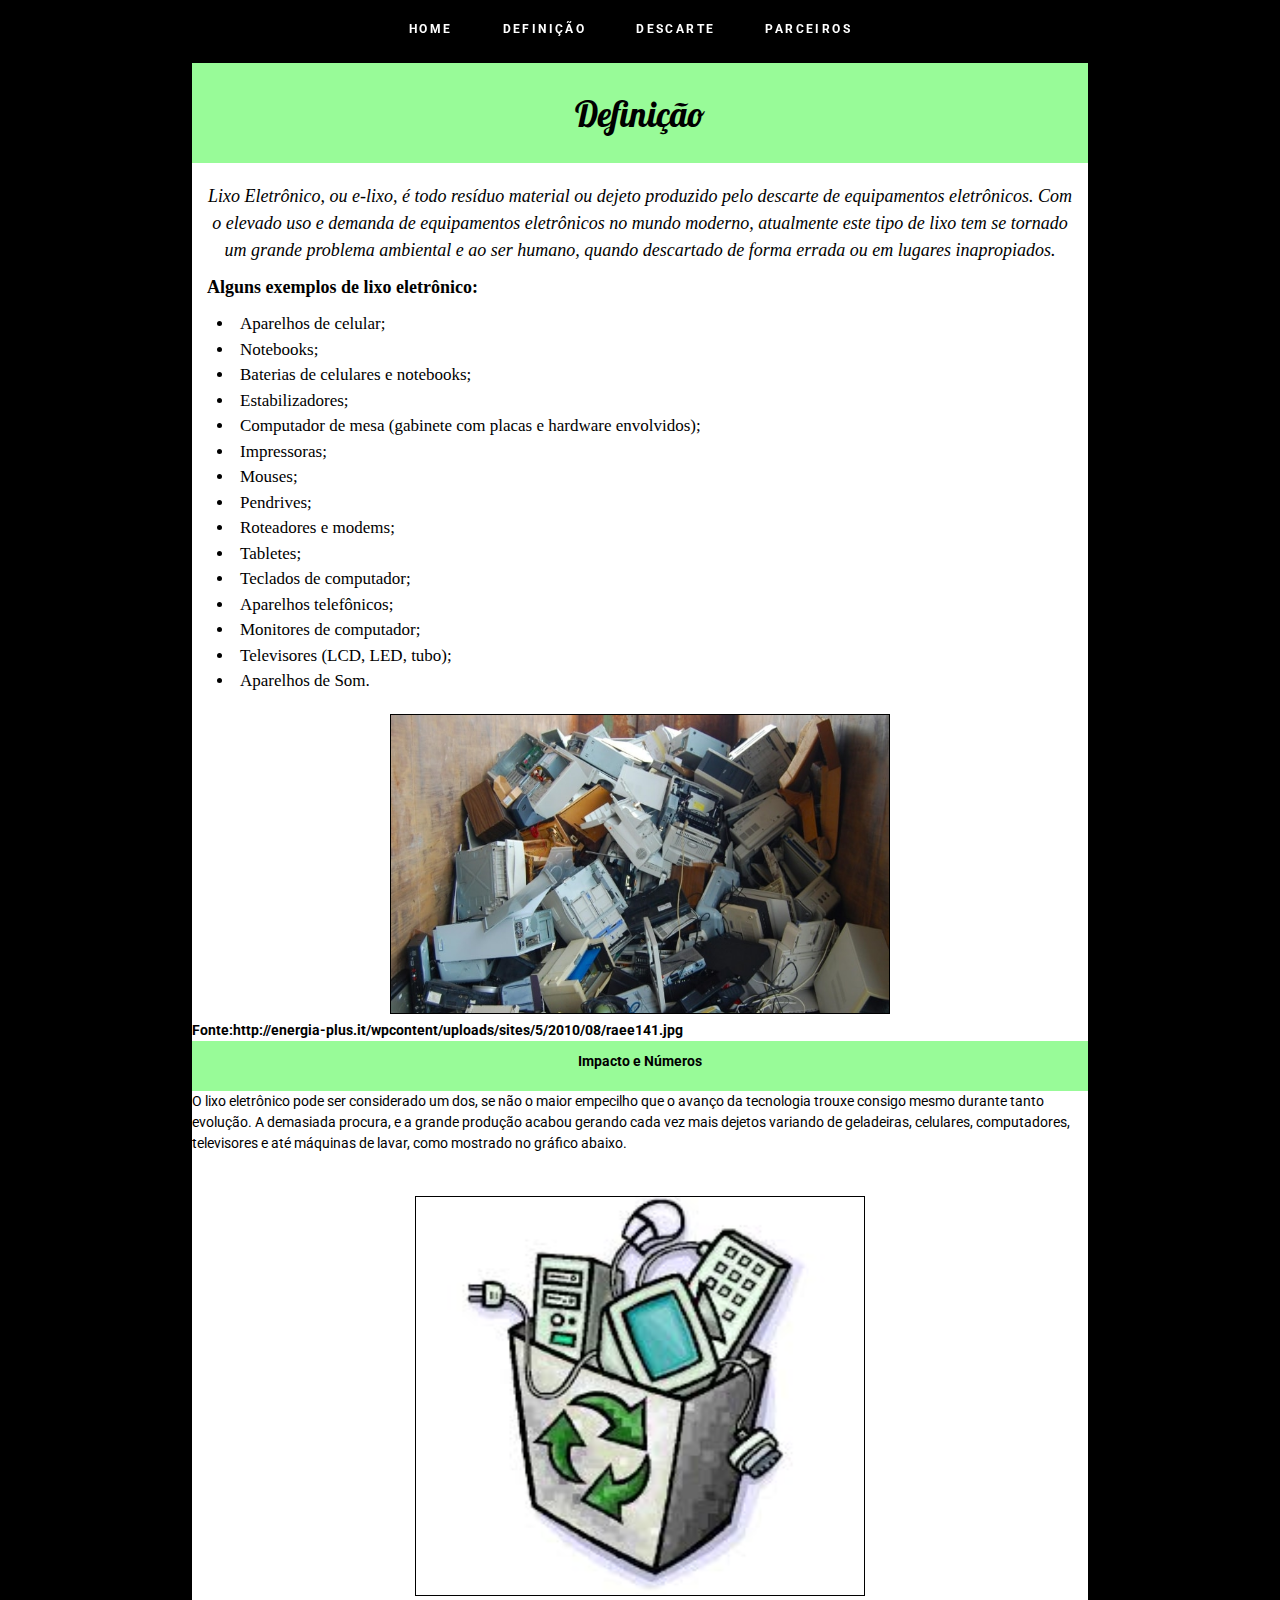
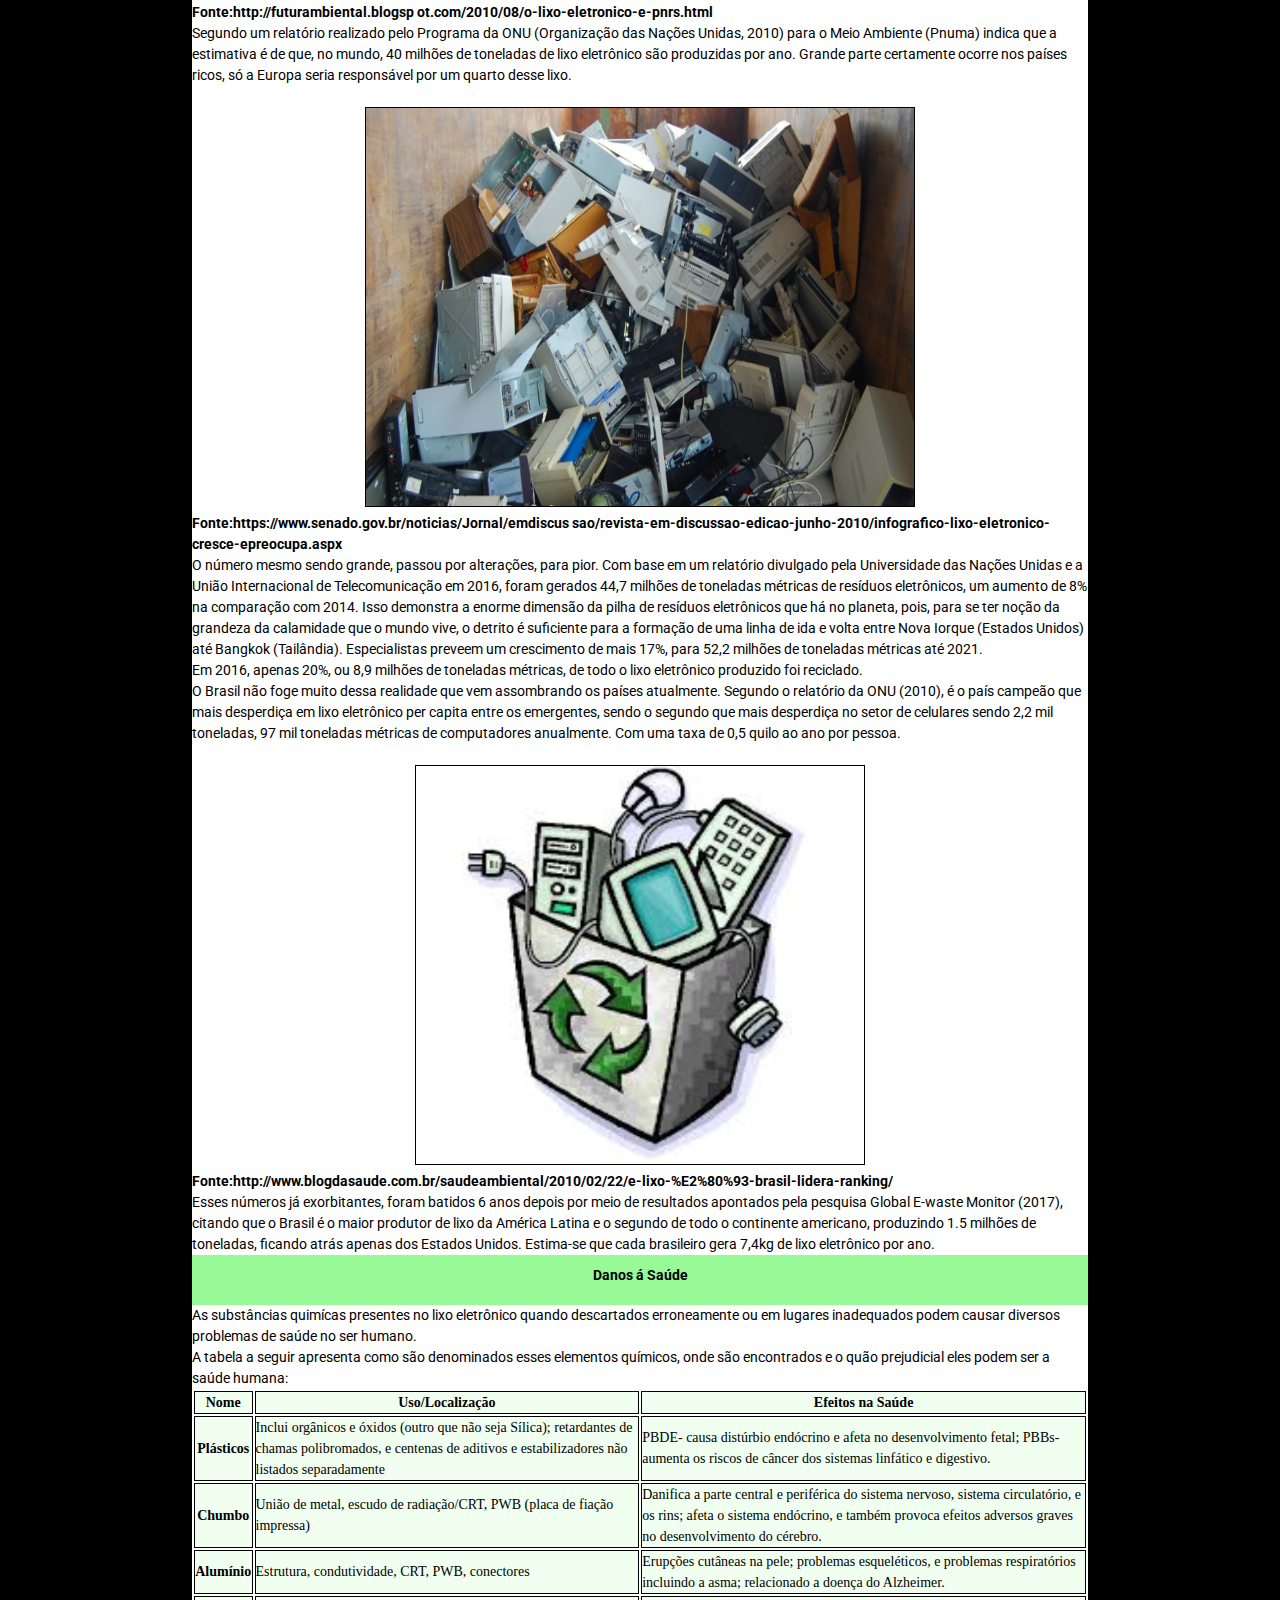
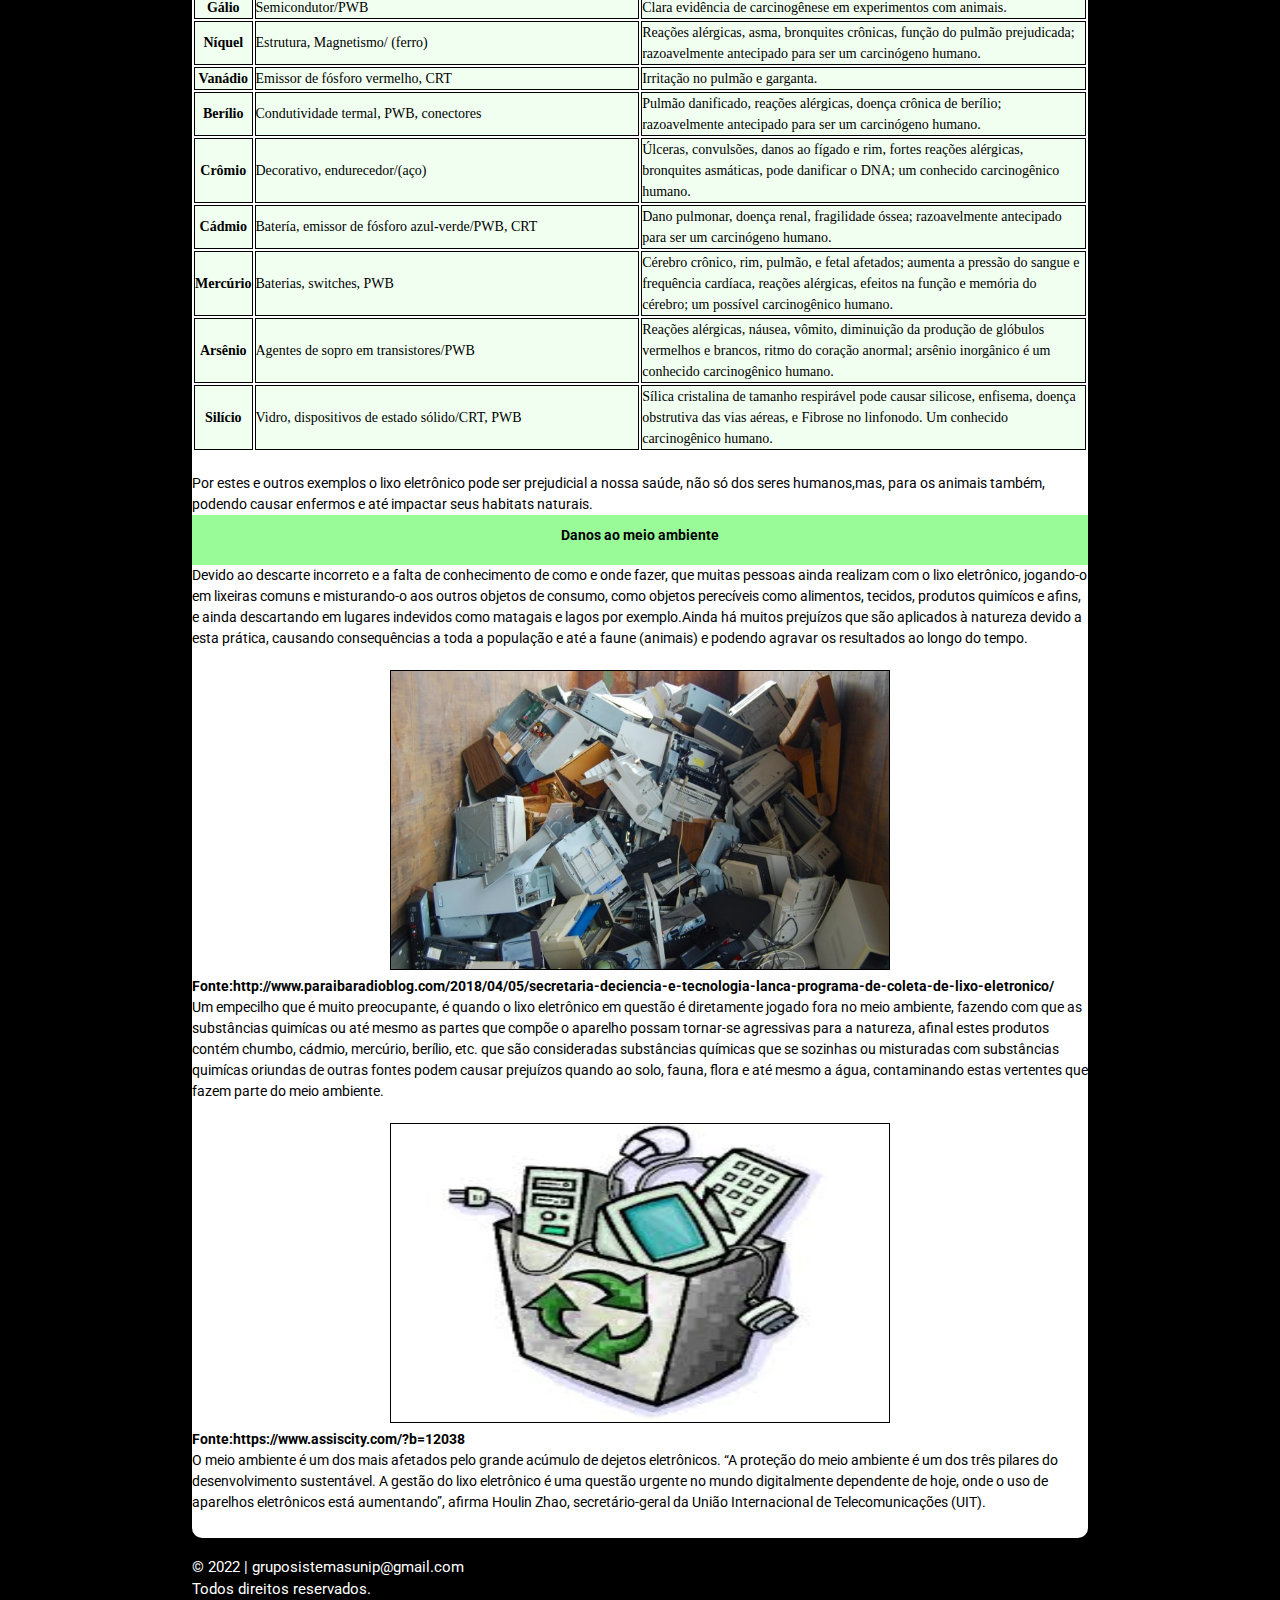
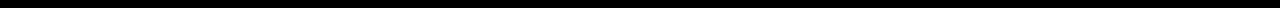
==== commit 13481a23: "atualizando fonts e mexendo no css" ====
--- a/definicao.html
+++ b/definicao.html
@@ -12,7 +12,7 @@
     <div class="menu">
         <ul class="menu-list">
             <li><a href="index.html">Home</a></li>
-            <li><a href="sobre.html">Sobre</a></li>
+            <li><a href="definicao.html">Definição</a></li>
             <li><a href="descarte.html">Descarte</a></li>
             <li><a href="parceiros.html">Parceiros</a></li>
         </ul>
--- a/css/style.css
+++ b/css/style.css
@@ -236,6 +236,7 @@
     text-align: center;
     font-family:'lucida';
     padding-bottom:10px;
+    font-style: italic;
 } 
 .subt-n{
     font-size:18px;
@@ -337,3 +338,12 @@
     margin-left:10%;
     margin-top: 18px;
 } 
+
+
+#sub-divc{
+    font-family:'Franklin Gothic Medium', 'Arial Narrow', Arial, sans-serif;
+}
+
+#cent{
+    margin: 5px;
+}
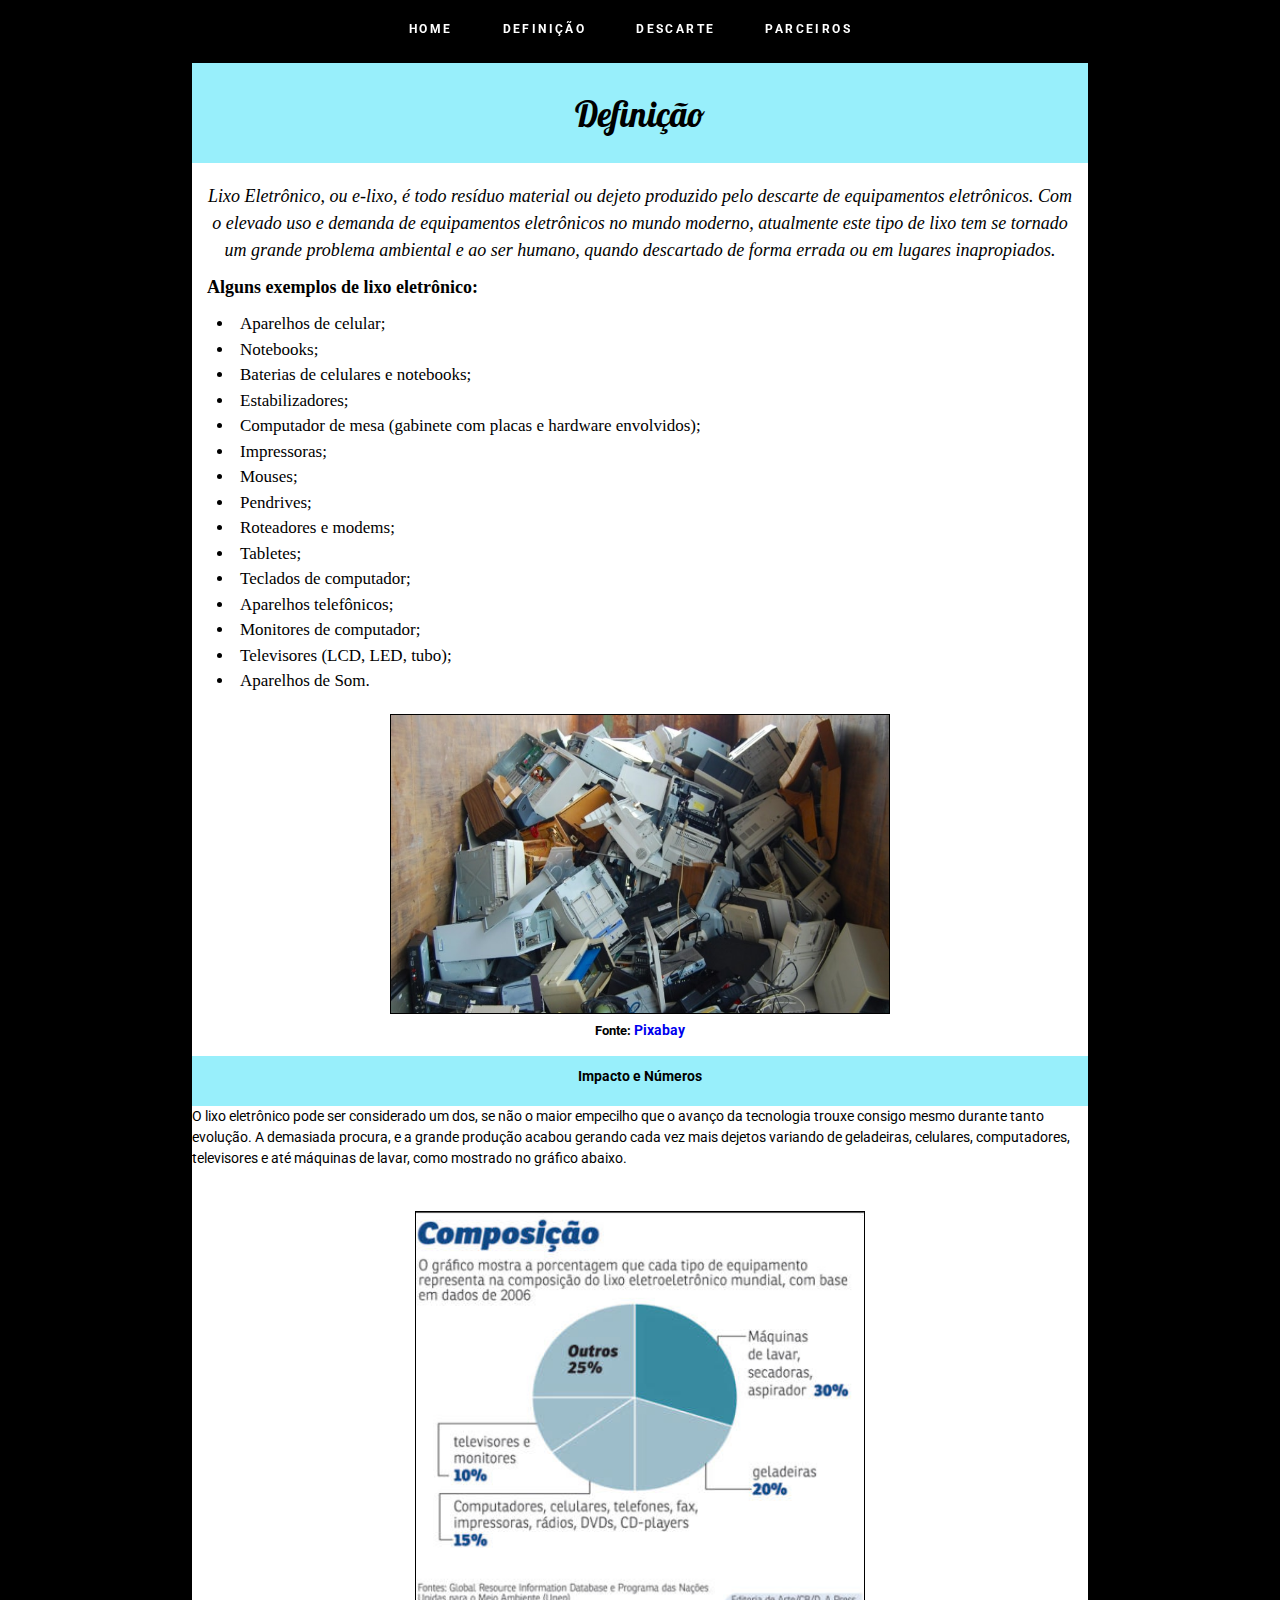
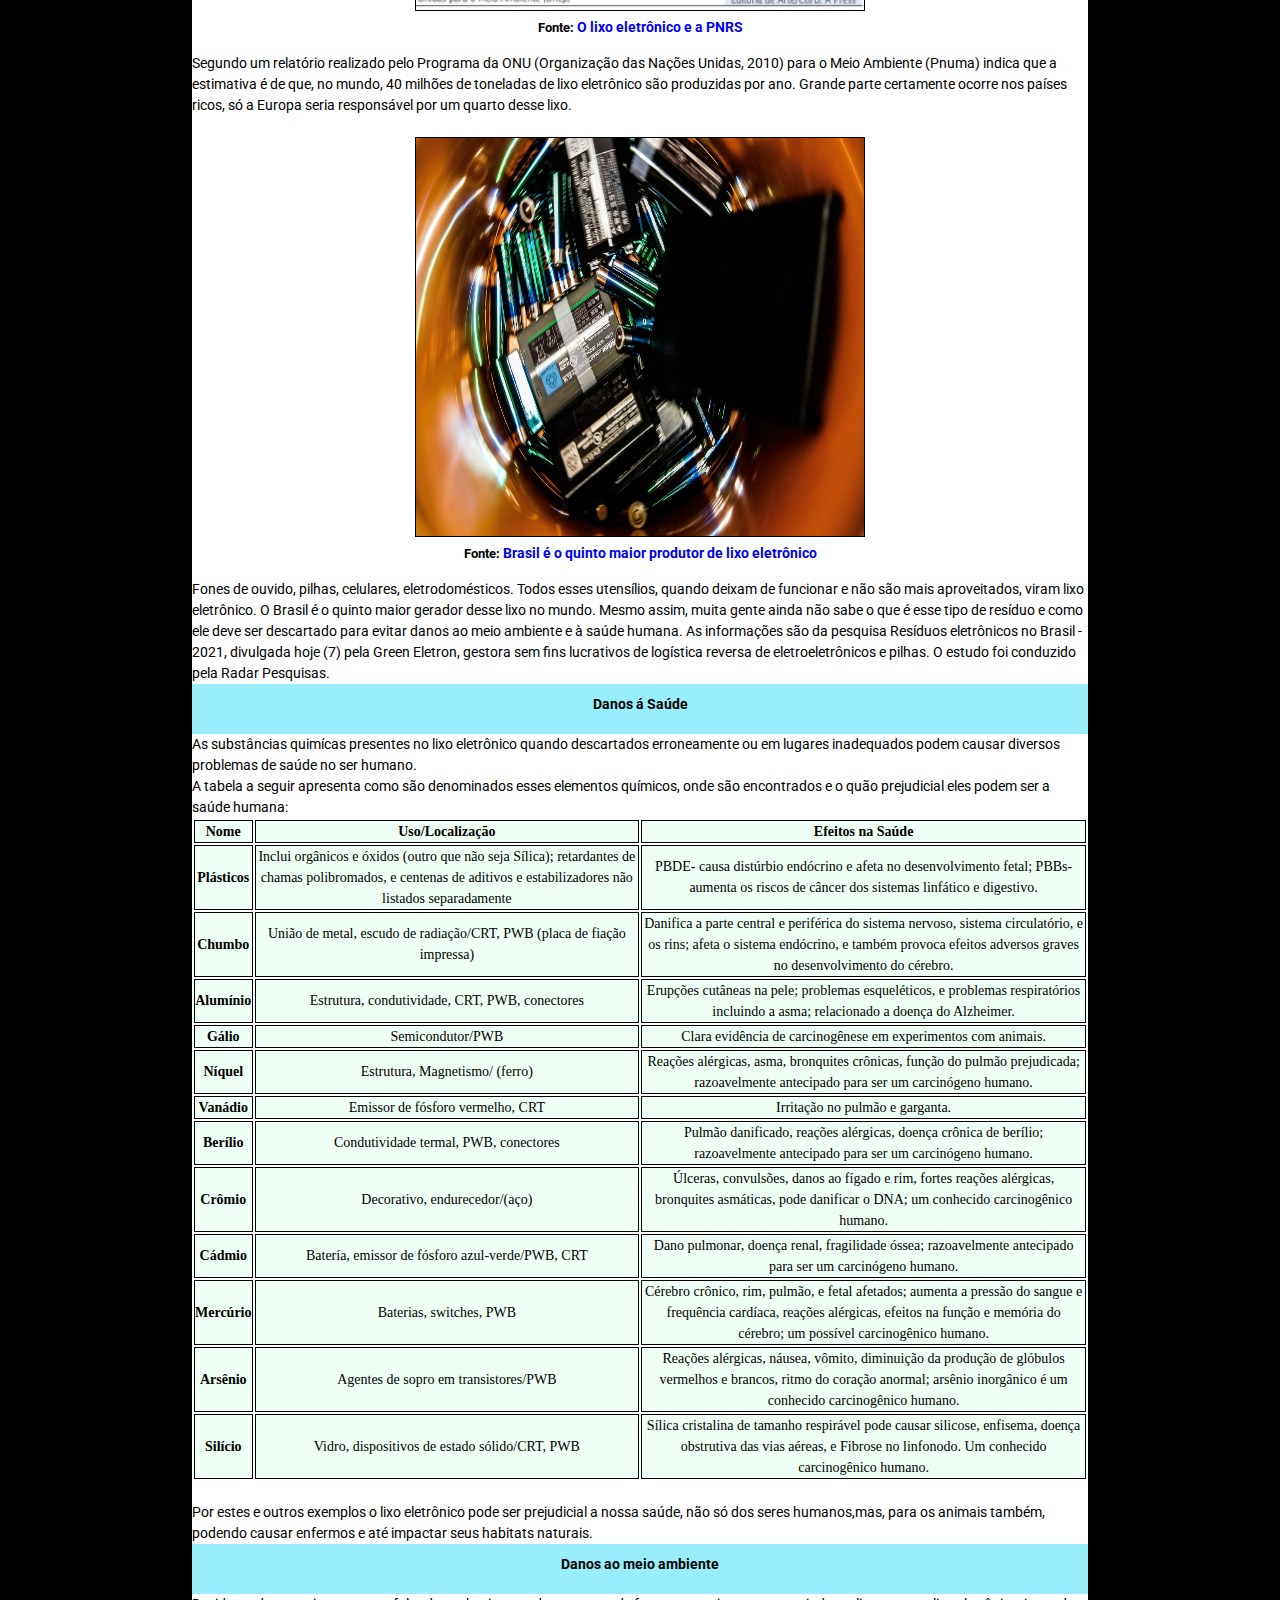
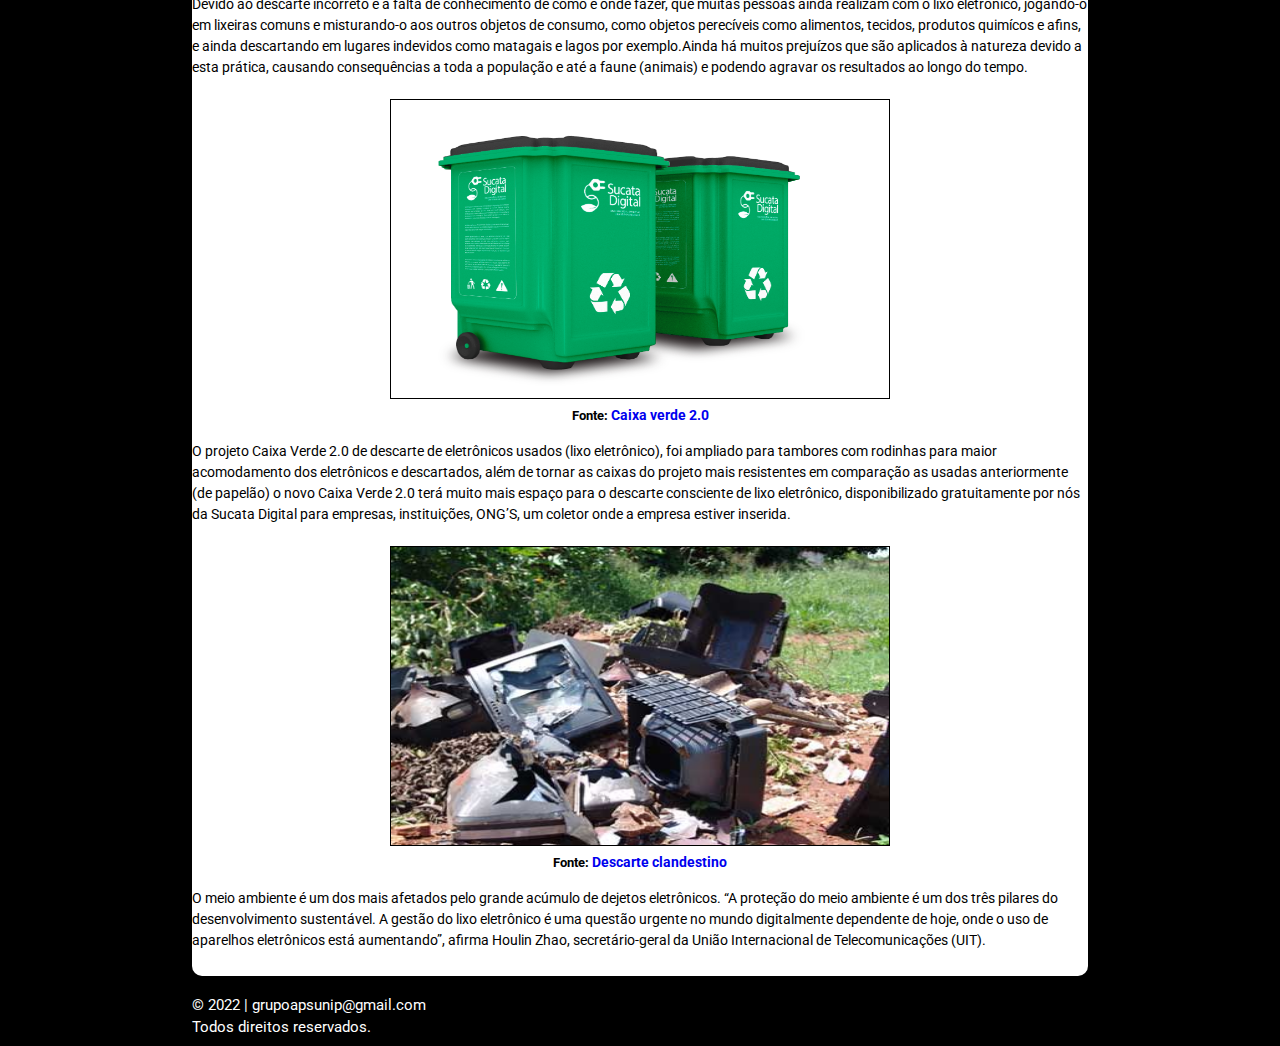
==== commit b0476f66: "adicionando mais imagens e modificando estilos" ====
--- a/definicao.html
+++ b/definicao.html
@@ -49,9 +49,9 @@
         </div>
         <div id="lixo">
             <center>
-                <img src="./css/img/1.jpeg" alt="Lixo eletrônico" height="300" width="500" border="1">
+                <img src="./css/img/lixo2.jpeg" alt="Lixo eletrônico" height="300" width="500" border="1">
             </center>
-            <h3>Fonte:http://energia-plus.it/wpcontent/uploads/sites/5/2010/08/raee141.jpg</h3>
+            <h3 class="fonte-h3">Fonte: <a class="fonte" href="https://pixabay.com/photos/computer-scrap-metal-technology-2049019/" target="_blank" rel="noopener noreferrer">Pixabay</a></h3>
             <div class="divc">
                 <center>
                     <h1>Impacto e Números</h1>
@@ -62,27 +62,21 @@
             </p>
             <br><br>
             <center>
-                <img src="./css/img/2.jpg" alt="Lixo eletrônico" height="400" width="450" border="1">
+                <img src="./css/img/lixotec.jpg" alt="Lixo eletrônico" height="400" width="450" border="1">
             </center>
-            <h3>Fonte:http://futurambiental.blogsp ot.com/2010/08/o-lixo-eletronico-e-pnrs.html </h3>
+            <h3 class="fonte-h3">Fonte: <a class="fonte" href="http://futurambiental.blogspot.com/2010/08/o-lixo-eletronico-e-pnrs.html?m=1" target="_blank" rel="noopener noreferrer">O lixo eletrônico e a PNRS</a></h3>
             <p>
                 Segundo um relatório realizado pelo Programa da ONU (Organização das Nações Unidas, 2010) para o Meio Ambiente (Pnuma) indica que a estimativa é de que, no mundo, 40 milhões de toneladas de lixo eletrônico são produzidas por ano. Grande parte certamente ocorre nos países ricos, só a Europa seria responsável por um quarto desse lixo.
             </p>
             <br>
             <center>
-                <img src="./css/img/1.jpeg" alt="Lixo eletrônico" height="400" width="550" border="1">
+                <img src="./css/img/brasilquinto.jpg" alt="Lixo eletrônico" height="400" width="450" border="1">
             </center>
-            <h3>Fonte:https://www.senado.gov.br/noticias/Jornal/emdiscus sao/revista-em-discussao-edicao-junho-2010/infografico-lixo-eletronico-cresce-epreocupa.aspx</h3>
+            <h3 class="fonte-h3">Fonte: <a class="fonte" href="https://agenciabrasil.ebc.com.br/geral/noticia/2021-10/brasil-e-o-quinto-maior-produtor-de-lixo-eletronico" target="_blank" rel="noopener noreferrer">Brasil é o quinto maior produtor de lixo eletrônico</a></h3>
             <p>
-                O número mesmo sendo grande, passou por alterações, para pior. Com base em um relatório divulgado pela Universidade das Nações Unidas e a União Internacional de Telecomunicação em 2016, foram gerados 44,7 milhões de toneladas métricas de resíduos eletrônicos, um aumento de 8% na comparação com 2014. Isso demonstra a enorme dimensão da pilha de resíduos eletrônicos que há no planeta, pois, para se ter noção da grandeza da calamidade que o mundo vive, o detrito é suficiente para a formação de uma linha de ida e volta entre Nova Iorque (Estados Unidos) até Bangkok (Tailândia). Especialistas preveem um crescimento de mais 17%, para 52,2 milhões de toneladas métricas até 2021.<br />Em 2016, apenas 20%, ou 8,9 milhões de toneladas métricas, de todo o lixo eletrônico produzido foi reciclado. <br />O Brasil não foge muito dessa realidade que vem assombrando os países atualmente. Segundo o relatório da ONU (2010), é o país campeão que mais desperdiça em lixo eletrônico per capita entre os emergentes, sendo o segundo que mais desperdiça  no setor de celulares sendo 2,2 mil toneladas, 97 mil toneladas métricas de computadores anualmente. Com uma taxa de 0,5 quilo ao ano por pessoa.
-            </p>
-            <br>
-            <center>
-                <img src="./css/img/2.jpg" alt="Lixo eletrônico" height="400" width="450" border="1">
-            </center>
-            <h3>Fonte:http://www.blogdasaude.com.br/saudeambiental/2010/02/22/e-lixo-%E2%80%93-brasil-lidera-ranking/</h3>
-            <p>
-                Esses números já exorbitantes, foram batidos 6 anos depois por meio de resultados apontados pela pesquisa Global E-waste Monitor (2017), citando que o Brasil é o maior produtor de lixo da América Latina e o segundo de todo o continente americano, produzindo 1.5 milhões de toneladas, ficando atrás apenas dos Estados Unidos.  Estima-se que cada brasileiro gera 7,4kg de lixo eletrônico por ano.
+                Fones de ouvido, pilhas, celulares, eletrodomésticos. Todos esses utensílios, quando deixam de funcionar e não são mais aproveitados, viram lixo eletrônico. O Brasil é o quinto maior gerador desse lixo no mundo. Mesmo assim, muita gente ainda não sabe o que é esse tipo de resíduo e como ele deve ser descartado para evitar danos ao meio ambiente e à saúde humana. 
+
+                As informações são da pesquisa Resíduos eletrônicos no Brasil - 2021, divulgada hoje (7) pela Green Eletron, gestora sem fins lucrativos de logística reversa de eletroeletrônicos e pilhas. O estudo foi conduzido pela Radar Pesquisas.
             </p>
             <div class="divc">
                 <center>
@@ -176,20 +170,18 @@
             </p>
 
             <center>
-                <img src="./css/img/1.jpeg" alt="Lixo eletrônico" height="300" width="500" border="1">
+                <img src="./css/img/caixa-2.0-1.0.png" alt="Lixo eletrônico" height="300" width="500" border="1">
             </center>
             
-            <h3>Fonte:http://www.paraibaradioblog.com/2018/04/05/secretaria-deciencia-e-tecnologia-lanca-programa-de-coleta-de-lixo-eletronico/</h3>
-
+            <h3 class="fonte-h3">Fonte: <a class="fonte" href="https://sucatadigital.com.br/caixa-verde-2-0/" target="_blank" rel="noopener noreferrer">Caixa verde 2.0</a></h3>
             <p>
-                Um empecilho que é muito preocupante, é quando o lixo eletrônico em questão é diretamente jogado fora no meio ambiente, fazendo com que as substâncias quimícas ou até mesmo as partes que compõe o aparelho possam tornar-se agressivas para a natureza, afinal estes produtos contém chumbo, cádmio, mercúrio, berílio, etc. que são consideradas substâncias químicas que se sozinhas ou misturadas com substâncias quimícas oriundas de outras fontes podem causar prejuízos quando ao solo, fauna, flora e até mesmo a água, contaminando estas vertentes que fazem parte do meio ambiente.
+                O projeto Caixa Verde 2.0 de descarte de eletrônicos usados (lixo eletrônico), foi ampliado para tambores com rodinhas para maior acomodamento dos eletrônicos e descartados, além de tornar as caixas do projeto mais resistentes em comparação as usadas anteriormente (de papelão) o novo Caixa Verde 2.0 terá muito mais espaço para o descarte consciente de lixo eletrônico, disponibilizado gratuitamente por nós da Sucata Digital para empresas, instituições, ONG’S, um coletor onde a empresa estiver inserida.
             </p>
             <br>
             <center>
-                <img src="./css/img/2.jpg" alt="Lixo eletrônico" height="300" width="500" border="1">
+                <img src="./css/img/descarteImproprio.jpg" alt="Lixo eletrônico" height="300" width="500" border="1">
             </center>
-
-            <h3>Fonte:https://www.assiscity.com/?b=12038</h3>
+            <h3 class="fonte-h3">Fonte: <a class="fonte" href="https://www.assiscity.com/?b=12038" target="_blank" rel="noopener noreferrer">Descarte clandestino</a> </h3>
             <p>
                 O meio ambiente é um dos mais afetados pelo grande acúmulo de dejetos eletrônicos. 
                 “A proteção do meio ambiente é um dos três pilares do desenvolvimento sustentável. A gestão do lixo eletrônico é uma questão urgente no mundo digitalmente dependente de hoje, onde o uso de aparelhos eletrônicos está aumentando”, afirma Houlin Zhao, secretário-geral da União Internacional de Telecomunicações 
@@ -199,7 +191,7 @@
     </div>
     <div class="footer-page">
         <p class="classep">
-            &#169 2022 | gruposistemasunip@gmail.com<br>Todos direitos reservados. 
+            &#169 2022 | grupoapsunip@gmail.com<br>Todos direitos reservados. 
         </p>
     </div>
 </body>
--- a/css/style.css
+++ b/css/style.css
@@ -43,22 +43,22 @@
     z-index: 0;
 } 
 .crossfade > figure:nth-child(1) {
-    background-image: url('./img/1.jpeg');
+    background-image: url('./img/lixo1.jpg');
 } 
 .crossfade > figure:nth-child(2) {
     animation-delay: 6s;
-    background-image:url('./img/2.jpg');
+    background-image:url('./img/lixo2.jpeg');
 } 
 .crossfade > figure:nth-child(3) {
-    background-image: url('./img/1.jpeg');
+    background-image: url('./img/cel2.jpg');
     animation-delay: 12s;
 }
 .crossfade > figure:nth-child(4) {
-    background-image: url('./img/2.jpg');
+    background-image: url('./img/lixo3.jpg');
     animation-delay: 18s;
 }
 .crossfade > figure:nth-child(5) {
-    background-image: url('./img/1.jpeg');
+    background-image: url('./img/lixo4.jpg');
     animation-delay: 24s;
 }
 
@@ -105,7 +105,7 @@
     color:#fff;
     text-align:justify;
 } 
-.tx-botao{
+.txbotao{
     word-spacing:1px;
     letter-spacing:2px;
     font-size:25px;
@@ -130,7 +130,7 @@
 /* footer index*/
 .footer{
     position: absolute;
-    background-color: #000000;
+    /* background-color: #000000; */
     height: 70px;
     width: 100%;
     z-index: 1;
@@ -215,7 +215,7 @@
     width:100%;
     height:100px;
     padding-top:25px;
-    background-color:#98FB98;
+    background-color:#98EFFB;
 }
 p.tit{
     font-size:35px;
@@ -296,15 +296,9 @@
 } 
 .lixo table, th, td{
     border: 1px solid black;
-    background-color: Honeydew;
+    background-color: rgb(240, 255, 246);
     font-family: 'lucida';
-} 
-.lixo h3{
-    font-size:13px;
-    font-family:'roboto';
-    text-align:center;
-    margin-bottom: 15px;
-    color:#000;
+    text-align: center;
 } 
 .lixo strong{
     font-size:18px;
@@ -318,7 +312,7 @@
 .divc{
     width:100%;
     height:50px;
-    background-color:#98FB98;
+    background-color:#98EFFB;
     padding-top:10px;
     padding-left: auto;
     padding-right:auto;
@@ -338,7 +332,20 @@
     margin-left:10%;
     margin-top: 18px;
 } 
-
+.fonte-h3 {
+    font-size:13px;
+    font-family:'roboto';
+    text-align: center;
+    margin-bottom: 15px;
+    color:#000;
+}
+a.fonte {
+    text-decoration: none;
+}
+a.fonte:hover {
+    text-decoration: underline overline;
+    color: #000;
+}
 
 #sub-divc{
     font-family:'Franklin Gothic Medium', 'Arial Narrow', Arial, sans-serif;
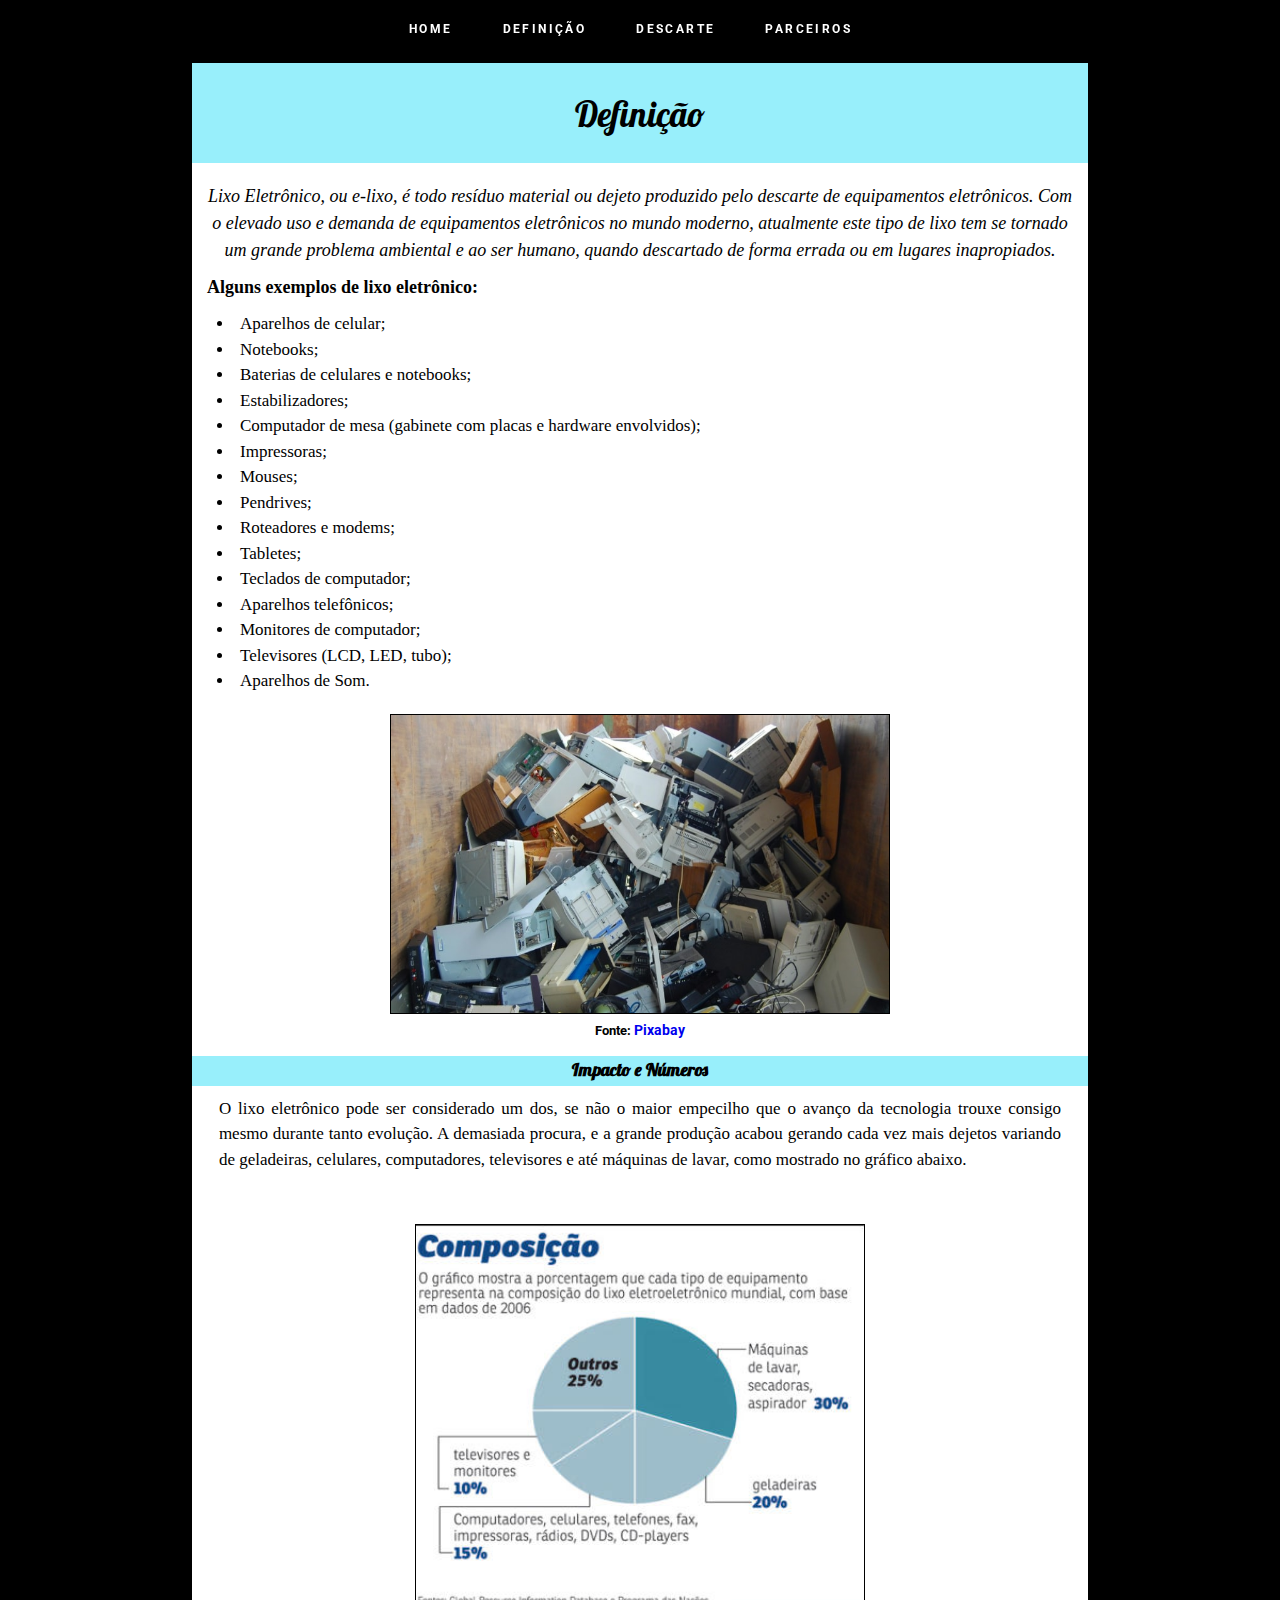
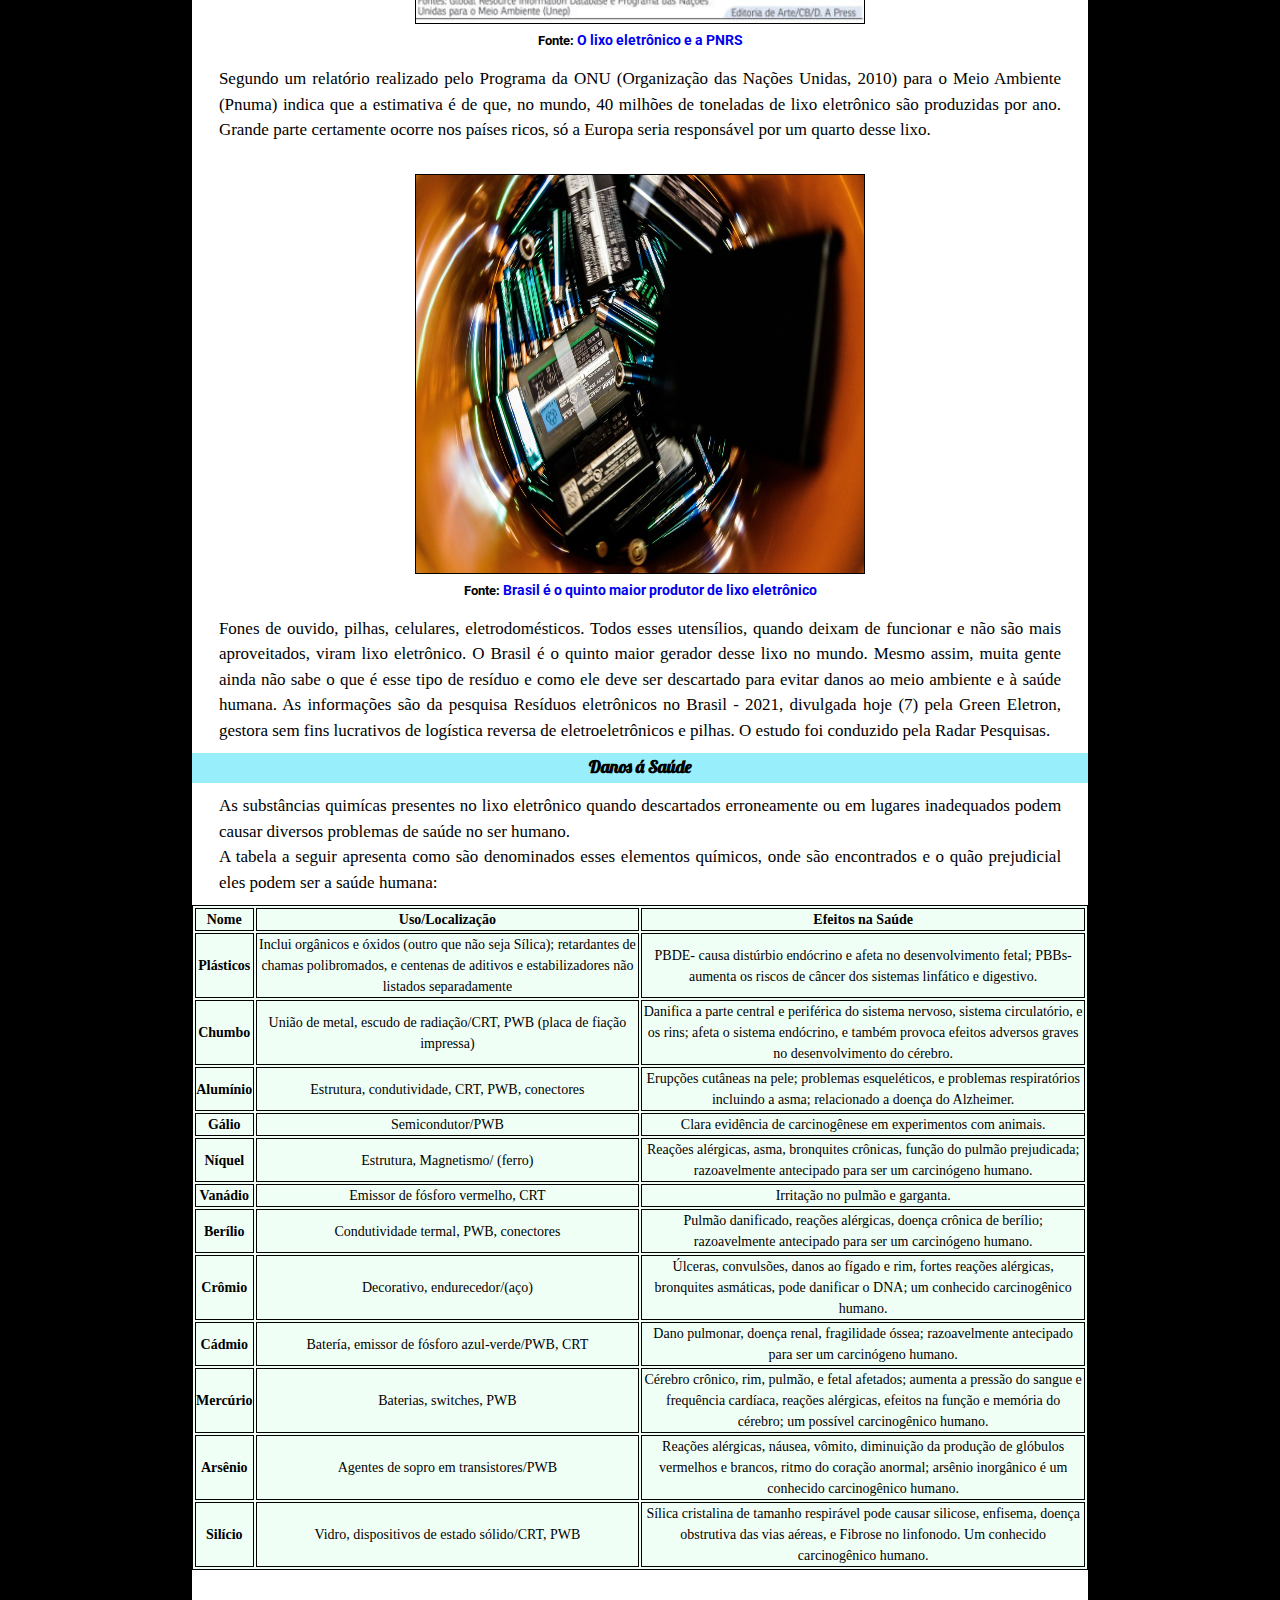
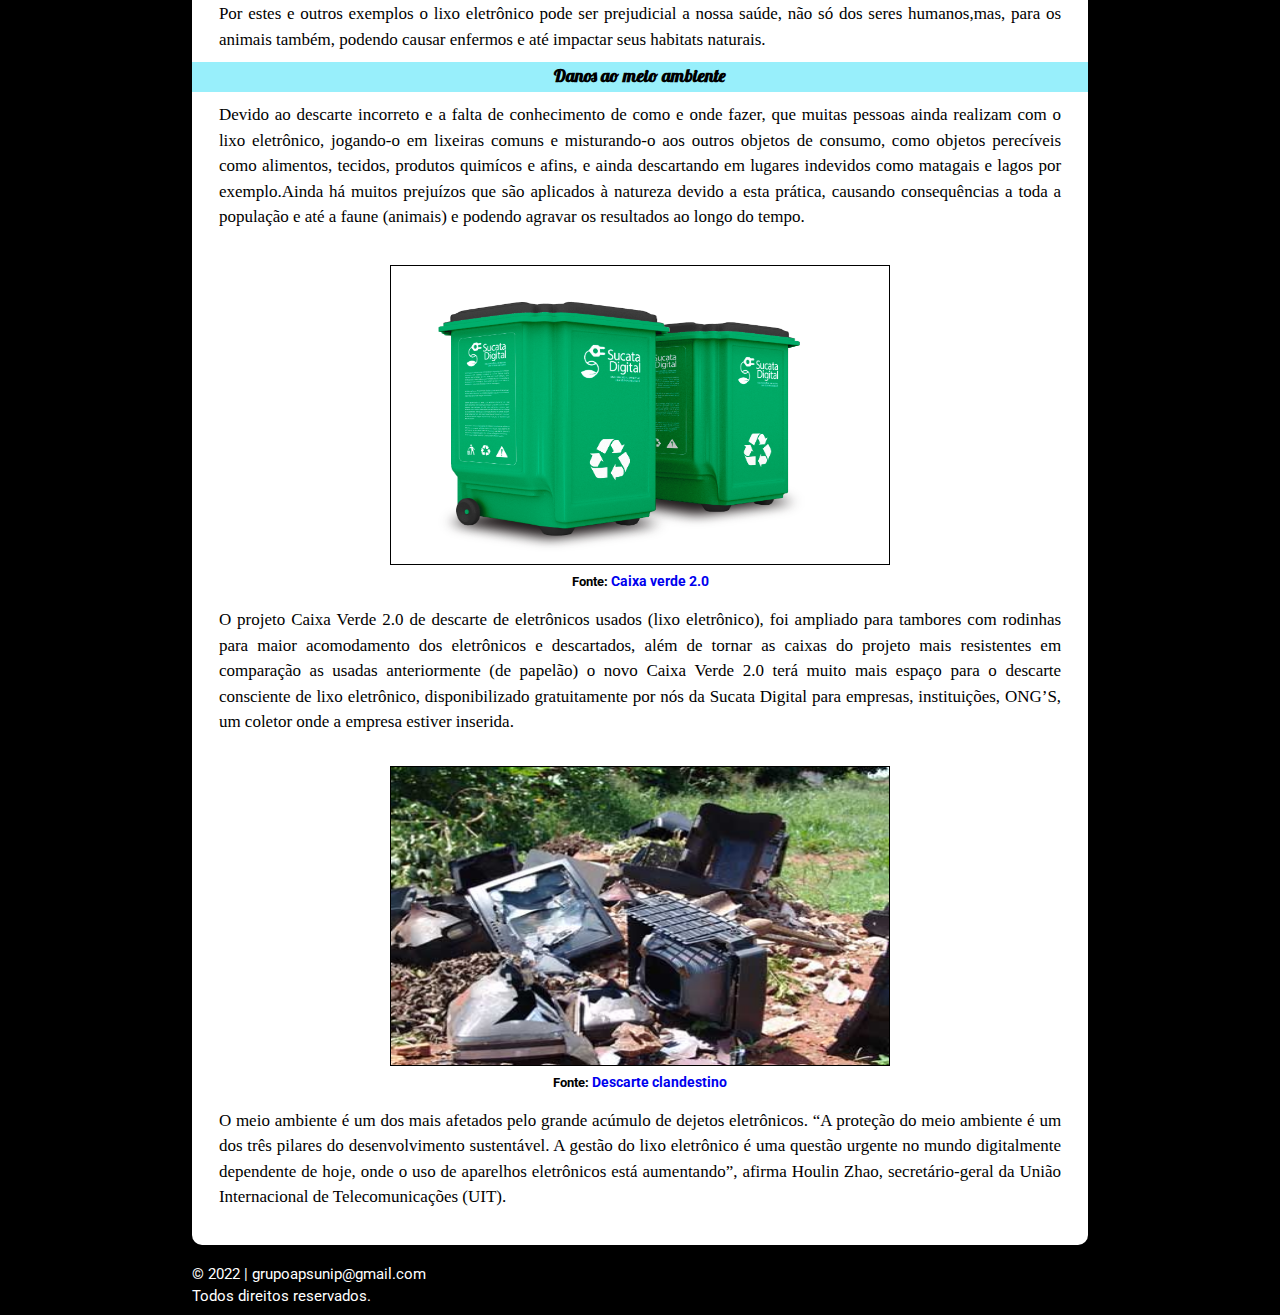
==== commit 88e8c25d: "adicionando novas imagens e atualizando estilo css" ====
--- a/definicao.html
+++ b/definicao.html
@@ -47,7 +47,7 @@
                 <li>Aparelhos de Som.</li>
             </ul>
         </div>
-        <div id="lixo">
+        <div class="lixo">
             <center>
                 <img src="./css/img/lixo2.jpeg" alt="Lixo eletrônico" height="300" width="500" border="1">
             </center>
--- a/css/style.css
+++ b/css/style.css
@@ -270,20 +270,6 @@
     margin-right: 3%;
     text-align: justify;
 } 
-.lixo h1{
-    font-size:23px;
-    font-family:'Lobster';
-    color:#000;
-    margin-bottom:10px;
-}
-.lixo a{
-    font-size:17px;
-    color:#000;
-    font-family:'lucida';
-    text-align:justify;
-    margin-top: 10px;
-    margin-bottom:10px;
-} 
 .lixo p{
     font-size:17px;
     color:#000;
@@ -309,13 +295,12 @@
     margin-right: 3%;
     text-align:justify;
 } 
-.divc{
+.divc h1{
     width:100%;
-    height:50px;
+    height: 30px;
     background-color:#98EFFB;
-    padding-top:10px;
-    padding-left: auto;
-    padding-right:auto;
+    font-size:18px;
+    font-family:'Lobster';
 }
 /* footer */
 .footer-page{
@@ -350,7 +335,3 @@
 #sub-divc{
     font-family:'Franklin Gothic Medium', 'Arial Narrow', Arial, sans-serif;
 }
-
-#cent{
-    margin: 5px;
-}
